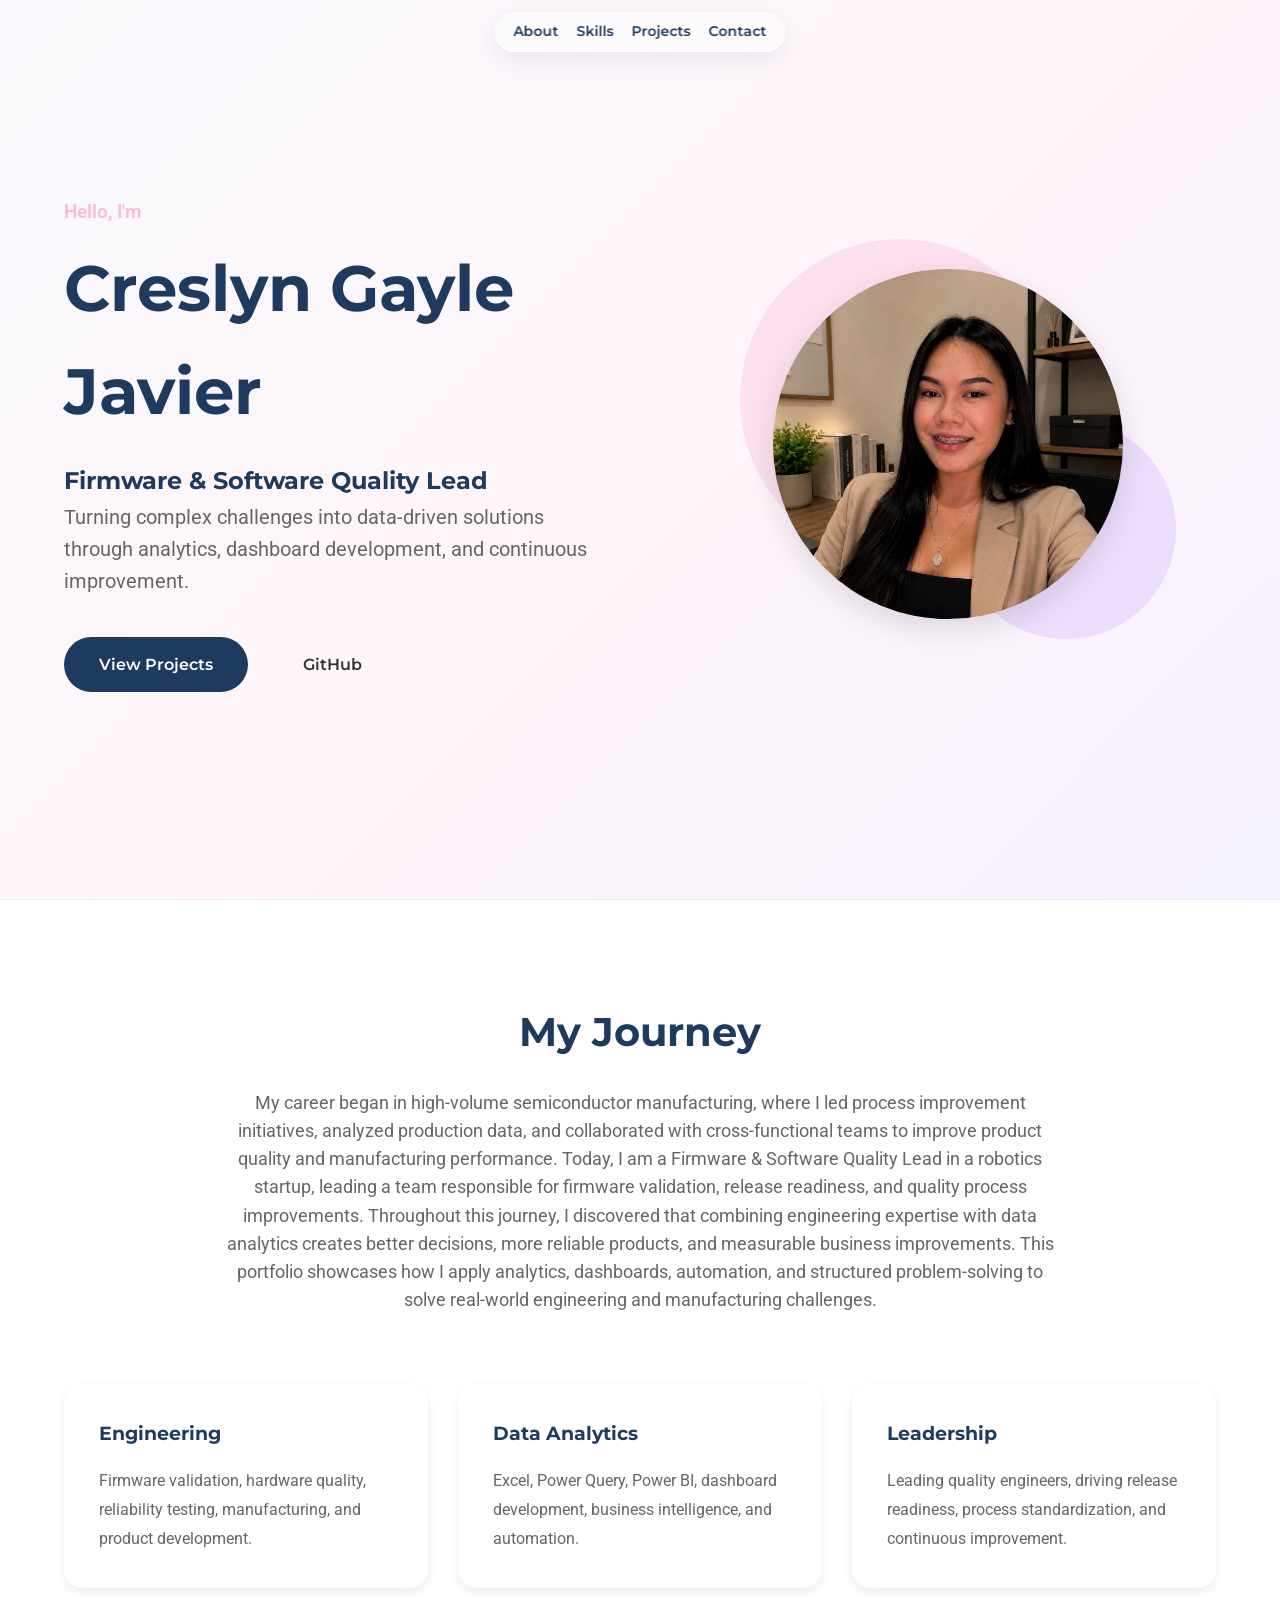
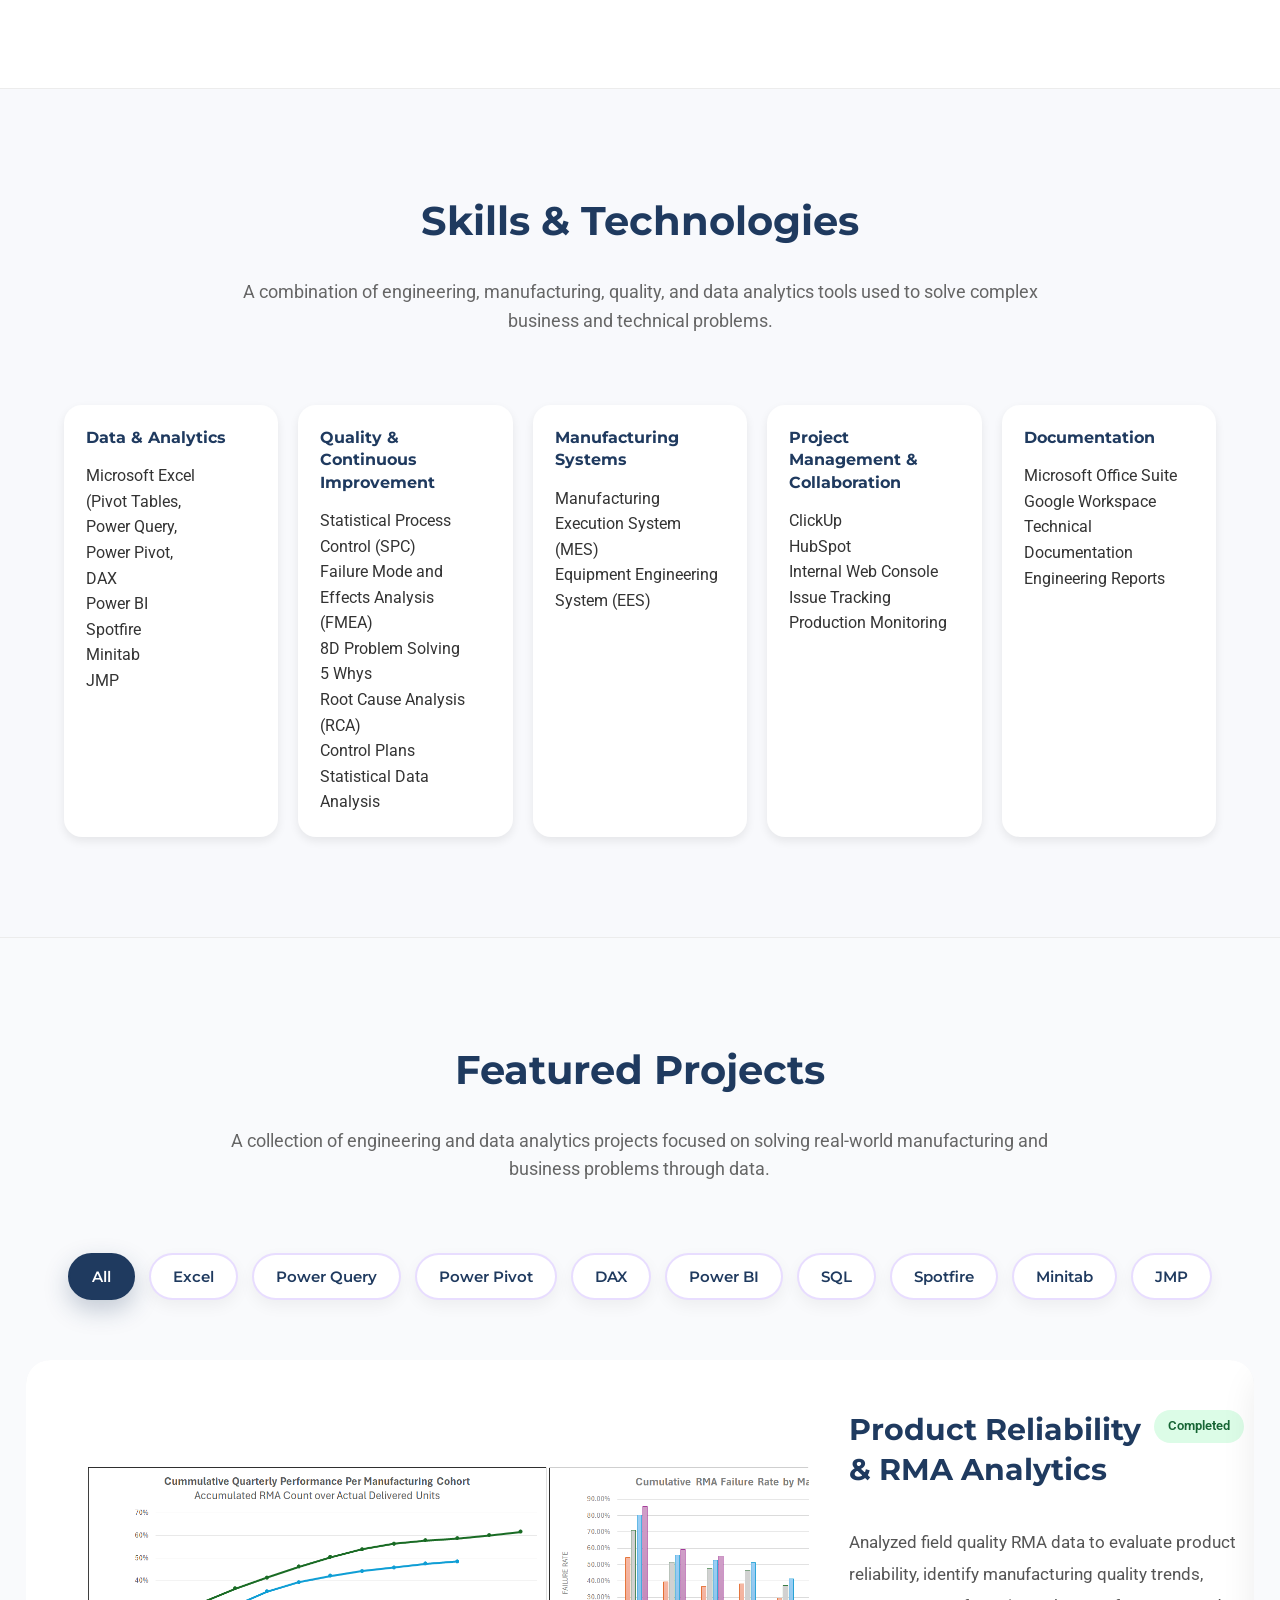
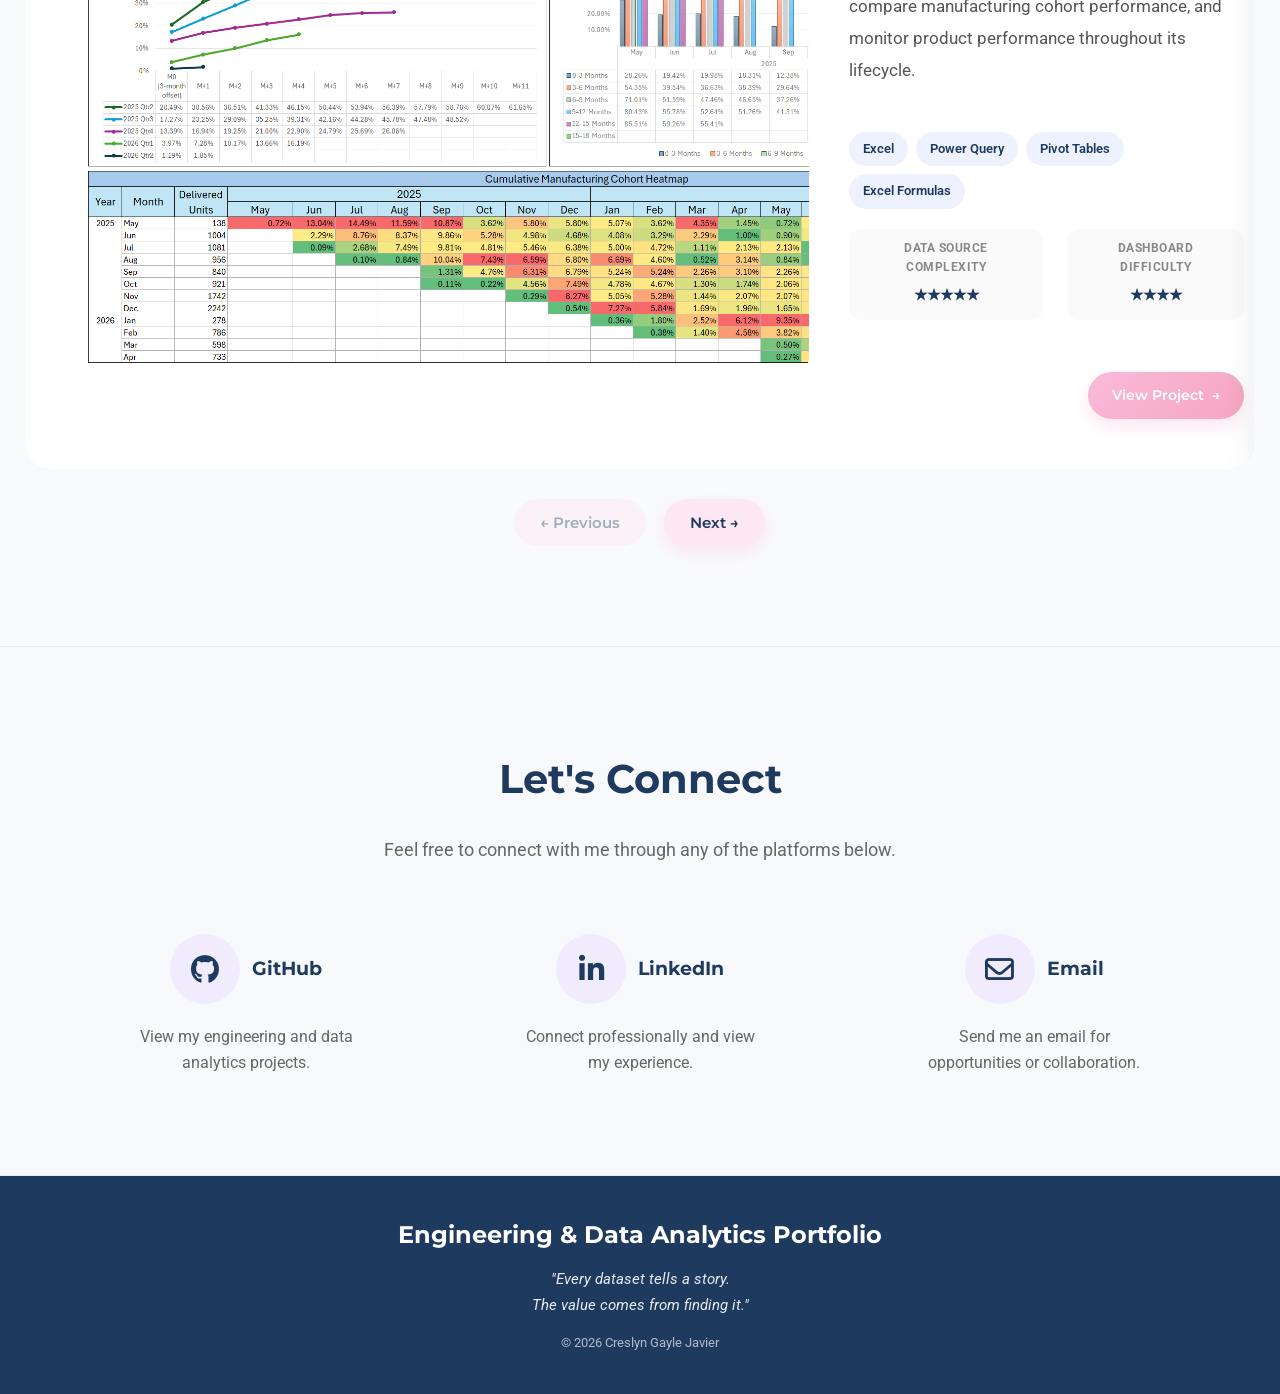
==== index.html @ 5224c404 "Update index.html" ====
<!DOCTYPE html>
<html lang="en">

<head>

    <meta charset="UTF-8">
    <meta name="viewport" content="width=device-width, initial-scale=1.0">

    <title>Creslyn Gayle | Engineering & Data Analytics Portfolio</title>

    <meta name="description"
        content="Engineering and Data Analytics Portfolio showcasing firmware engineering, manufacturing quality, data analytics, dashboards, and automation projects.">

    <meta name="author" content="Creslyn Gayle Javier">

    <meta name="robots" content="index, follow">

    <link rel="canonical"
        href="https://lovelyjavier.github.io/Engineering-and-Data-Analytics-Portfolio/">

    <link rel="icon" href="favicon.png">

    <!-- Open Graph (Facebook, LinkedIn, Discord) -->

    <meta property="og:title"
        content="Creslyn Gayle | Engineering & Data Analytics Portfolio">

    <meta property="og:description"
        content="Engineering and Data Analytics Portfolio showcasing dashboards, quality engineering, manufacturing analytics, and automation projects.">

    <meta property="og:type" content="website">

    <meta property="og:url"
        content="https://lovelyjavier.github.io/Engineering-and-Data-Analytics-Portfolio/">

    <meta property="og:image"
        content="https://lovelyjavier.github.io/Engineering-and-Data-Analytics-Portfolio/images/profile.jpg">

    <!-- Twitter -->

    <meta name="twitter:card" content="summary_large_image">

    <meta name="twitter:title"
        content="Creslyn Gayle | Engineering & Data Analytics Portfolio">

    <meta name="twitter:description"
        content="Engineering and Data Analytics Portfolio showcasing dashboards, quality engineering, manufacturing analytics, and automation projects.">

    <meta name="twitter:image"
        content="https://lovelyjavier.github.io/Engineering-and-Data-Analytics-Portfolio/images/profile.jpg">

    <!-- Structured Data -->

    <script type="application/ld+json">
    {
      "@context":"https://schema.org",
      "@type":"Person",
      "name":"Creslyn Gayle Javier",
      "jobTitle":"Firmware & Software Quality Lead",
      "url":"https://lovelyjavier.github.io/Engineering-and-Data-Analytics-Portfolio/",
      "image":"https://lovelyjavier.github.io/Engineering-and-Data-Analytics-Portfolio/images/profile.jpg",
      "sameAs":[
        "https://github.com/LovelyJavier",
        "linkedin.com/in/crslyngyljvr"
      ]
    }
    </script>

    <link rel="stylesheet"
        href="https://cdnjs.cloudflare.com/ajax/libs/font-awesome/6.7.2/css/all.min.css">

    <link rel="stylesheet" href="css/style.css">

</head>
<body>

    <header>

    <nav>

        <ul>

            <li><a href="#about">About</a></li>
            <li><a href="#skills">Skills</a></li>
            <li><a href="#projects">Projects</a></li>
            <li><a href="#contact">Contact</a></li>

        </ul>

    </nav>

</header>

    <!-- ================= HERO ================= -->

<section id="hero">

    <div class="container hero-container">

        <div class="hero-content">

            <p class="hero-greeting">Hello, I'm</p>

            <h1>Creslyn Gayle Javier</h1>

            <h2 class="hero-title">
                Firmware & Software Quality Lead
            </h2>

            <p class="hero-description">
                Turning complex challenges into data-driven solutions through
                analytics, dashboard development, and continuous improvement.
            </p>

            <div class="hero-buttons">

                <a href="#projects" class="btn btn-primary">
                    View Projects
                </a>

                <a href="https://github.com/LovelyJavier"
                   target="_blank"
                   class="btn btn-secondary">

                    GitHub

                </a>

            </div>

        </div>

        <div class="hero-image">

            <div class="circle one"></div>
            <div class="circle two"></div>

            <img
                src="images/profile/Profile Picture.jpg"
                alt="Creslyn Gayle">

        </div>

    </div>

</section>
<!-- ==========================================
             ABOUT
        ========================================== -->
        
        <section id="about">
        
            <div class="container">
        
                <h2 class="section-title">
                    My Journey
                </h2>
        
                <p class="section-description">
        
                    My career began in high-volume semiconductor manufacturing, where I led
                    process improvement initiatives, analyzed production data, and collaborated
                    with cross-functional teams to improve product quality and manufacturing
                    performance.
        
                    Today, I am a Firmware & Software Quality Lead in a robotics startup,
                    leading a team responsible for firmware validation, release readiness,
                    and quality process improvements. Throughout this journey, I discovered
                    that combining engineering expertise with data analytics creates better
                    decisions, more reliable products, and measurable business improvements.
        
                    This portfolio showcases how I apply analytics, dashboards, automation,
                    and structured problem-solving to solve real-world engineering and
                    manufacturing challenges.
        
                </p>
        
                <div class="about-grid">
        
                    <div class="about-card">
        
                        <h3>Engineering</h3>
        
                        <p>
        
                            Firmware validation, hardware quality,
                            reliability testing, manufacturing,
                            and product development.
        
                        </p>
        
                    </div>
        
                    <div class="about-card">
        
                        <h3>Data Analytics</h3>
        
                        <p>
        
                            Excel, Power Query, Power BI,
                            dashboard development,
                            business intelligence, and automation.
        
                        </p>
        
                    </div>
        
                    <div class="about-card">
        
                        <h3>Leadership</h3>
        
                        <p>
        
                            Leading quality engineers,
                            driving release readiness,
                            process standardization,
                            and continuous improvement.
        
                        </p>
        
                    </div>
        
                </div>
        
            </div>
        
        </section>

    <!-- ==========================================
         SKILLS
    ========================================== -->
    
    <section id="skills">
    
        <div class="container">
    
            <h2 class="section-title">
                Skills & Technologies
            </h2>
    
            <p class="section-description">
    
                A combination of engineering, manufacturing, quality, and data analytics tools used to solve complex business and technical problems.
    
            </p>
    
            <div class="skills-grid">
    
                <div class="skill-card">
    
                    <h3>Data & Analytics</h3>
    
                    <ul>
    
                        <li>Microsoft Excel</li>
                        <li>(Pivot Tables,</li>
                        <li>Power Query,</li>
                        <li>Power Pivot,</li>
                        <li>DAX</li>
                        <li>Power BI</li>
                        <li>Spotfire</li>
                        <li>Minitab</li>
                        <li>JMP</li>
    
                    </ul>
    
                </div>
    
                <div class="skill-card">
    
                    <h3>Quality & Continuous Improvement</h3>
    
                    <ul>
    
                        <li>Statistical Process Control (SPC)</li>
    
                        <li>Failure Mode and Effects Analysis (FMEA)</li>
    
                        <li>8D Problem Solving</li>
    
                        <li>5 Whys</li>
    
                        <li>Root Cause Analysis (RCA)</li>
    
                        <li>Control Plans</li>
    
                        <li>Statistical Data Analysis</li>
    
                    </ul>
    
                </div>
    
                <div class="skill-card">
    
                    <h3>Manufacturing Systems</h3>
    
                    <ul>
    
                        <li>Manufacturing Execution System (MES)</li>
    
                        <li>Equipment Engineering System (EES)</li>
    
                    </ul>
    
                </div>
    
                <div class="skill-card">
    
                    <h3>Project Management & Collaboration</h3>
    
                    <ul>
    
                        <li>ClickUp</li>
    
                        <li>HubSpot</li>
    
                        <li>Internal Web Console</li>
    
                        <li>Issue Tracking</li>
    
                        <li>Production Monitoring</li>
    
                    </ul>
    
                </div>
    
                <div class="skill-card">
    
                    <h3>Documentation</h3>
    
                    <ul>
    
                        <li>Microsoft Office Suite</li>
    
                        <li>Google Workspace</li>
    
                        <li>Technical Documentation</li>
    
                        <li>Engineering Reports</li>
    
                    </ul>
    
                </div>
    
            </div>
    
        </div>
    
    </section>

    <!-- ==========================================
         PROJECTS
    ========================================== -->
    
    <section id="projects">
    
        <div class="container">
    
            <h2 class="section-title">
                Featured Projects
            </h2>
    
            <p class="section-description">
    
                A collection of engineering and data analytics projects focused on solving
                real-world manufacturing and business problems through data.
    
            </p>
                 <!-- ==========================================
                             PROJECT FILTERS
                ========================================== -->
                
                <div class="project-filters">
                
                    <button class="filter-btn active" data-filter="all">
                        All
                    </button>
                
                    <button class="filter-btn" data-filter="excel">
                        Excel
                    </button>
                
                    <button class="filter-btn" data-filter="powerquery">
                        Power Query
                    </button>
                
                    <button class="filter-btn" data-filter="powerpivot">
                        Power Pivot
                    </button>

                    <button class="filter-btn" data-filter="dax">
                        DAX
                    </button>
                    
                    <button class="filter-btn" data-filter="powerbi">
                        Power BI
                    </button>
                
                    <button class="filter-btn" data-filter="sql">
                        SQL
                    </button>
                
                    <button class="filter-btn" data-filter="spotfire">
                        Spotfire
                    </button>
                
                    <button class="filter-btn" data-filter="minitab">
                        Minitab
                    </button>
                
                    <button class="filter-btn" data-filter="jmp">
                        JMP
                    </button>
                
                </div>
                
                <!-- ==========================================
                                 PROJECT CAROUSEL
                ========================================== -->
                
                <div class="projects-carousel">
                
                    <div class="projects-wrapper">
                
                        <div class="projects-track">
                
                            <!-- ==========================================
                                             PROJECT 1
                            ========================================== -->
                
                            <article class="project-card"
                                     data-tools="excel,powerquery,pivottables,excelformulas">
                
                                <!-- Dashboard Image -->
                
                                <div class="project-image">
                
                                    <img
                                        src="images/projects/Project 1.png"
                                        alt="Product Reliability and RMA Analytics Dashboard">
                
                                </div>
                
                                <!-- Project Information -->
                
                                <div class="project-content">
                
                                    <div class="project-header">
                
                                        <h3>
                                            Product Reliability &amp; RMA Analytics
                                        </h3>
                
                                        <span class="project-status completed">
                                            Completed
                                        </span>
                
                                    </div>
                
                                    <p class="project-description">
                
                                        Analyzed field quality RMA data to evaluate product reliability,
                                        identify manufacturing quality trends, compare manufacturing
                                        cohort performance, and monitor product performance throughout
                                        its lifecycle.
                
                                    </p>
                
                                    <div class="project-tools">
                
                                        <span>Excel</span>
                                        <span>Power Query</span>
                                        <span>Pivot Tables</span>
                                        <span>Excel Formulas</span>
                
                                    </div>
                
                                    <div class="project-details">
                
                                        <div>
                
                                            <strong>Data Source Complexity</strong>
                                            <p>★★★★★</p>
                
                                        </div>
                
                                        <div>
                
                                            <strong>Dashboard Difficulty</strong>
                                            <p>★★★★</p>
                
                                        </div>
                
                                    </div>
                
                                    <!-- View Project Button -->
                
                                    <div class="project-footer">
                
                                        <a href="https://github.com/LovelyJavier/Product-Reliability-and-RMA-Analytics"
                                           target="_blank"
                                           rel="noopener noreferrer"
                                           class="project-button">
                
                                            View Project
                
                                            <span>→</span>
                
                                        </a>
                
                                    </div>
                
                                </div>
                
                            </article>
                
                
                            <!-- ==========================================
                                             PROJECT 2
                            ========================================== -->
                
                            <article class="project-card"
                                     data-tools="powerbi,powerquery,dax,excel">
                
                                <!-- Dashboard Image -->
                
                                <div class="project-image">
                
                                    <img
                                        src="images/projects/Project 2.png"
                                        alt="Firmware Validation Analytics Dashboard">
                
                                </div>
                
                                <!-- Project Information -->
                
                                <div class="project-content">
                
                                    <div class="project-header">
                
                                        <h3>
                                            Firmware Validation Analytics
                                        </h3>
                
                                        <span class="project-status completed">
                                            Completed
                                        </span>
                
                                    </div>
                
                                    <p class="project-description">
                
                                        Developed an interactive Power BI dashboard to monitor firmware
                                        validation activities across Engineering Builds (EB) and
                                        Integration Builds (IB), providing visibility into testing
                                        progress, build stability, outstanding issues, validation
                                        coverage, and release readiness.
                
                                    </p>
                
                                    <div class="project-tools">
                
                                        <span>Power BI</span>
                                        <span>Power Query</span>
                                        <span>DAX</span>
                                        <span>Excel</span>
                
                                    </div>
                
                                    <div class="project-details">
                
                                        <div>
                
                                            <strong>Data Source Complexity</strong>
                                            <p>★★★★</p>
                
                                        </div>
                
                                        <div>
                
                                            <strong>Dashboard Difficulty</strong>
                                            <p>★★★</p>
                
                                        </div>
                
                                    </div>
                
                                    <!-- View Project Button -->
                
                                    <div class="project-footer">
                
                                        <a href="https://github.com/LovelyJavier/Firmware-Validation-Analytics"
                                           target="_blank"
                                           rel="noopener noreferrer"
                                           class="project-button">
                
                                            View Project
                
                                            <span>→</span>
                
                                        </a>
                
                                    </div>
                
                                </div>
                
                            </article>
                            
                            <!-- ==========================================
                                                PROJECT 3
                            ========================================== -->
                            
                            <article class="project-card"
                                     data-tools="excel,powerquery,powerbi,dax,minitab">
                            
                                <!-- Dashboard Image -->
                            
                                <div class="project-image">
                            
                                    <img
                                        src="images/projects/Project 3.png"
                                        alt="Acoustic Test Data Analytics Dashboard">
                            
                                </div>
                            
                                <!-- Project Information -->
                            
                                <div class="project-content">
                            
                                    <div class="project-header">
                            
                                        <h3>
                                            Acoustic Test Data Analytics
                                        </h3>
                            
                                        <span class="project-status completed">
                                            Completed
                                        </span>
                            
                                    </div>
                            
                                    <p class="project-description">
                            
                                        Analyzed acoustic test data to evaluate noise performance, compare
                                        operating modes, design types, and material variants, identify
                                        high-noise measurement positions, and statistically validate the
                                        best-performing configurations against the baseline.
                            
                                    </p>
                            
                                    <div class="project-tools">
                            
                                        <span>Excel</span>
                                        <span>Power Query</span>
                                        <span>Power BI</span>
                                        <span>DAX</span>
                                        <span>Minitab</span>
                            
                                    </div>
                            
                                    <div class="project-details">
                            
                                        <div>
                            
                                            <strong>Data Source Complexity</strong>
                                            <p>★★★★☆</p>
                            
                                        </div>
                            
                                        <div>
                            
                                            <strong>Dashboard Difficulty</strong>
                                            <p>★★★★★</p>
                            
                                        </div>
                            
                                    </div>
                            
                                    <!-- View Project Button -->
                            
                                    <div class="project-footer">
                            
                                        <a href="https://github.com/LovelyJavier/Acoustic-Test-Data-Analytics"
                                           target="_blank"
                                           rel="noopener noreferrer"
                                           class="project-button">
                            
                                            View Project
                            
                                            <span>→</span>
                            
                                        </a>
                            
                                    </div>
                            
                                </div>
                            
                            </article>
                
                        </div>
                
                    </div>

                   
                
                    <!-- ==========================================
                                 CAROUSEL NAVIGATION
                    ========================================== -->
                
                    <div class="carousel-nav">
                
                        <button
                            type="button"
                            class="carousel-btn"
                            id="previous-project">
                
                            ← Previous
                
                        </button>
                
                        <button
                            type="button"
                            class="carousel-btn"
                            id="next-project">
                
                            Next →
                
                        </button>
                
                    </div>
                
                </div>
    </section>

    <!-- ==========================================
         CONTACT
    ========================================== -->
    
    <section id="contact">
    
        <div class="container">
    
            <h2 class="section-title">
    
                Let's Connect
    
            </h2>
    
            <p class="section-description">
    
                Feel free to connect with me through any of the platforms below.
    
            </p>
    
            <div class="contact-grid">
    
                <!-- GitHub -->
    
                <a href="https://github.com/LovelyJavier"
                   target="_blank"
                   class="contact-card">
    
                    <h3>
    
                        <i class="fa-brands fa-github"></i>
    
                        GitHub
    
                    </h3>
    
                    <p>
    
                        View my engineering and data analytics projects.
    
                    </p>
    
                </a>
    
                <!-- LinkedIn -->
    
                <a href="http://linkedin.com/in/crslyngyljvr"
                   target="_blank"
                   class="contact-card">
    
                    <h3>
    
                        <i class="fa-brands fa-linkedin-in"></i>
    
                        LinkedIn
    
                    </h3>
    
                    <p>
    
                        Connect professionally and view my experience.
    
                    </p>
    
                </a>
    
                <!-- Email -->
    
                <a href="mailto:creslyngaylejavier@icloud.com"
                   class="contact-card">
    
                    <h3>
    
                        <i class="fa-regular fa-envelope"></i>
    
                        Email
    
                    </h3>
    
                    <p>
    
                        Send me an email for opportunities or collaboration.
    
                    </p>
    
                </a>
    
            </div>
    
        </div>
    
    </section>
    
    <!-- ==========================================
         FOOTER
    ========================================== -->
    
    <footer>
    
            <div class="footer-content">
    
                <h2>
    
                    Engineering & Data Analytics Portfolio
    
                </h2>
    
                <p class="footer-quote">
    
                    "Every dataset tells a story.<br>
                    The value comes from finding it."
    
                </p>
    
                <p class="copyright">
    
                    © 2026 Creslyn Gayle Javier
    
                </p>
    
            </div>
    
    </footer>

    <script src="js/script.js"></script>
    
    </body>
    
    </html>
---- css/style.css ----
/* ==========================================
   GOOGLE FONTS
========================================== */

@import url('https://fonts.googleapis.com/css2?family=Montserrat:wght@400;500;600;700&family=Roboto:wght@300;400;500&display=swap');


/* ==========================================
   CSS VARIABLES
========================================== */

:root{

    /* Colors */

    --primary:#1F3A5F;
    --secondary:#F8BBD9;
    --accent:#CDB4FF;
    --highlight:#FFB86B;

    --background:#F8F9FC;
    --surface:#FFFFFF;

    --text:#333333;
    --text-light:#666666;

    /* Shadows */

    --shadow-small:0 4px 10px rgba(0,0,0,.08);
    --shadow-medium:0 10px 30px rgba(0,0,0,.12);

    /* Radius */

    --radius:18px;

    /* Transition */

    --transition:.35s ease;

    /* Width */

    --container:1200px;

}


/* ==========================================
   RESET
========================================== */

*{

    margin:0;
    padding:0;
    box-sizing:border-box;

}

html{

    scroll-behavior:smooth;

}

body {
    font-family: 'Roboto', sans-serif;
    background: var(--background);
    color: var(--text);
    line-height: 1.6;
    
    /* ADD THESE THREE LINES */
    display: flex;
    flex-direction: column;
    min-height: 100vh; 
}

/* ADD THIS NEW CLASS */
main, .main-content {
    flex: 1;
}



/* ==========================================
   TYPOGRAPHY
========================================== */

h1,h2,h3,h4{

    font-family:'Montserrat',sans-serif;
    color:var(--primary);

}

p{

    color:var(--text-light);

}

a{

    text-decoration:none;
    color:inherit;

}

ul{

    list-style:none;

}

img{

    max-width:100%;
    display:block;

}


/* ==========================================
   GLOBAL CONTAINER
========================================== */

.container{

    width:min(90%, var(--container));
    margin:auto;

}


/* ==========================================
   SECTION
========================================== */

section{

    padding:100px 0;

}


/* ==========================================
   PLACEHOLDER ONLY
   (remove later)
========================================== */

section{

    border-bottom:1px solid #ececec;

}
/* ==========================================
   NAVIGATION
========================================== */

header{

    position:fixed;

    top:12px;

    left:50%;

    transform:translateX(-50%);

    z-index:1000;

    transition:var(--transition);

}

nav{

    display:flex;

    justify-content:space-between;

    align-items:center;

    gap:20px;

    padding:8px 18px;

    border-radius:999px;

    background:rgba(255,255,255,.55);

    backdrop-filter:blur(18px);

    -webkit-backdrop-filter:blur(18px);

    border:1px solid rgba(255,255,255,.35);

    box-shadow:0 8px 24px rgba(31,58,95,.08);

}

nav ul{

    display:flex;

    align-items:center;

    flex-wrap:nowrap;

    gap:18px;

    margin:0;

    padding:0;

    list-style:none;

}

nav a{

    display:block;

    font-family:'Montserrat',sans-serif;

    font-size:.85rem;

    font-weight:600;

    color:var(--primary);

    position:relative;

    white-space:nowrap;

    transition:var(--transition);

}

nav a:hover{

    color:var(--highlight);

}

nav a::after{

    content:"";

    position:absolute;

    left:0;

    bottom:-5px;

    width:0;

    height:2px;

    background:var(--secondary);

    transition:var(--transition);

}

nav a:hover::after{

    width:100%;

}

header.scrolled nav{

    background:rgba(255,255,255,.82);

    box-shadow:0 10px 25px rgba(31,58,95,.12);

}
/* ==========================================
   HERO
========================================== */

#hero {

    min-height: 100vh;
   
    padding-top:90px;
   
    display: flex;

    align-items: center;

    background: linear-gradient(
        135deg,
        #F8F9FC 0%,
        #FFF5FA 50%,
        #F6F2FF 100%
    );

    overflow: hidden;

}

.hero-container{

    display:flex;

    justify-content:space-between;

    align-items:center;

    gap:80px;

}

.hero-content{

    flex:1;

}

.hero-greeting{

    color:var(--secondary);

    font-weight:600;

    font-size:1.2rem;

    margin-bottom:10px;

}

.hero-content h1{

    font-size:4rem;

    margin-bottom:20px;

}

.hero-description{

    font-size:1.25rem;

    max-width:550px;

    margin-bottom:40px;

}

.hero-buttons{

    display:flex;

    gap:20px;

}

.btn{

    padding:15px 35px;

    border-radius:50px;

    font-family:'Montserrat',sans-serif;

    font-weight:600;

    transition:var(--transition);

}

.btn-primary{

    background:var(--primary);

    color:white;

}

.btn-primary:hover {

    background: var(--highlight);

    transform: translateY(-4px);

    box-shadow: var(--shadow-medium);

}

.btn-secondary:hover {

    background: var(--primary);

    color: white;

    transform: translateY(-4px);

}

.btn-secondary:hover{

    background:var(--primary);

    color:white;

}

.hero-image{

    flex:1;

    display:flex;

    justify-content:center;

    position:relative;

}

.hero-image img{

    width:350px;

    height:350px;

    object-fit:cover;

    border-radius:50%;

    box-shadow:var(--shadow-medium);

    position:relative;

    z-index:2;

}

.circle{

    position:absolute;

    border-radius:50%;

    z-index:1;

}

.one{

    width:320px;

    height:320px;

    background:rgba(248,187,217,.35);

    top:-30px;

    left:60px;

}

.two{

    width:220px;

    height:220px;

    background:rgba(205,180,255,.35);

    bottom:-20px;

    right:40px;

}
/* ==========================================
   ABOUT
========================================== */

.section-title{

    text-align:center;

    font-size:2.5rem;

    margin-bottom:25px;

}

.section-description{

    max-width:850px;

    margin:0 auto 70px;

    text-align:center;

    font-size:1.1rem;

}

.strength-grid{

    display:grid;

    grid-template-columns:repeat(3,1fr);

    gap:30px;

}

.strength-card{

    background:var(--surface);

    padding:35px;

    border-radius:var(--radius);

    box-shadow:var(--shadow-small);

    transition:var(--transition);

}

.strength-card:hover{

    transform:translateY(-8px);

    box-shadow:var(--shadow-medium);

}

.strength-card h3{

    margin-bottom:15px;

}
/* ==========================================
   HERO ANIMATIONS
========================================== */

.hero-content {

    animation: fadeUp 1s ease forwards;

}

.hero-image {

    animation: fadeIn 1.2s ease forwards;

}

@keyframes fadeUp {

    from {

        opacity: 0;

        transform: translateY(40px);

    }

    to {

        opacity: 1;

        transform: translateY(0);

    }

}

@keyframes fadeIn {

    from {

        opacity: 0;

    }

    to {

        opacity: 1;

    }

}
/* ==========================================
   SKILLS
========================================== */

.skills-grid {

    display: grid;

    grid-template-columns: repeat(5, 1fr);

    gap: 20px;

    margin-top: 60px;

}

.skill-card {

    background: var(--surface);

    border-radius: var(--radius);

    padding: 22px;

    box-shadow: var(--shadow-small);

    transition: var(--transition);

    text-align: left;

}

.skill-card:hover {

    transform: translateY(-8px);

    box-shadow: var(--shadow-medium);

}

.skill-card img {

    width: 65px;

    height: 65px;

    margin: 0 auto 20px;

}

.skill-card h3 {

    font-size: 1rem;

    margin-bottom: 14px;

    line-height: 1.4;

}

.skill-card p {

    font-size: .85rem;

    line-height: 1.7;

    text-align: left;

}
/* ==========================================
   ABOUT
========================================== */

#about {

    background: #ffffff;

}

.about-grid {

    display: grid;

    grid-template-columns: repeat(3, 1fr);

    gap: 30px;

    margin-top: 60px;

}

.about-card {

    background: var(--surface);

    padding: 35px;

    border-radius: var(--radius);

    box-shadow: var(--shadow-small);

    transition: var(--transition);

}

.about-card:hover {

    transform: translateY(-8px);

    box-shadow: var(--shadow-medium);

}

.about-card h3 {

    margin-bottom: 18px;

    color: var(--primary);

}

.about-card p {

    line-height: 1.8;

}
/* ==========================================
   PROJECTS
========================================== */

#projects{

    background:#f9fafc;

}

/* Wider only for Projects */

#projects .container{

    width:min(96%,1600px);

}


/* ==========================================
   PROJECT CAROUSEL
========================================== */

.projects-carousel{

    width:100%;

    margin-top:60px;

}

.projects-wrapper{

    width:100%;

    overflow:hidden;

    border-radius:24px;

}

.projects-track{

    display:flex;

    transition:transform .5s ease;

}


/* ==========================================
   PROJECT CARD
========================================== */

.project-card{

    flex:0 0 100%;

    min-width:100%;

    display:grid;

    grid-template-columns:65% 35%;

    gap:40px;

    background:#fff;

    border-radius:24px;

    padding:50px;

    min-height:600px;

    box-shadow:0 15px 35px rgba(0,0,0,.08);

    align-items:center;

    box-sizing:border-box;

    transition:.35s ease;

}

.project-card:hover{

    transform:translateY(-8px);

    box-shadow:0 25px 60px rgba(236,72,153,.15);

}


/* ==========================================
   PROJECT CONTENT
========================================== */

.project-content{

    display:flex;

    flex-direction:column;

    height:100%;

}

.project-content h3{

    font-size:2.5rem;

    line-height:1.15;

    margin-bottom:20px;

}

.project-content p{

    color:#555;

    font-size:1.05rem;

    line-height:1.9;

}


/* ==========================================
   PROJECT IMAGE
========================================== */

.project-image{

    position:relative;

    overflow:hidden;

    border-radius:18px;

}

.project-image img{

    width:100%;

    height:520px;

    object-fit:cover;

    object-position:top;

    display:block;

}


/* ==========================================
   PROJECT TOOLS
========================================== */

.project-tools{

    display:flex;

    flex-wrap:wrap;

    gap:10px;

    margin:25px 0;

}

.project-tools span{

    background:#FCE7F3;

    color:var(--primary);

    padding:10px 18px;

    border-radius:999px;

    font-size:.92rem;

    font-weight:600;

}


/* ==========================================
   PROJECT DETAILS
========================================== */

.project-details{

    display:grid;

    grid-template-columns:repeat(2,1fr);

    gap:20px;

    margin-bottom:30px;

}

.project-details div{

    background:#fafafa;

    padding:18px;

    border-radius:16px;

    text-align:center;

}

.project-details strong{

    display:block;

    margin-bottom:8px;

    color:var(--primary);

}

.project-details p{

    font-size:1.2rem;

}


/* ==========================================
   PROJECT BUTTON
========================================== */

.project-button{

    display:inline-flex;

    align-items:center;

    gap:10px;

    margin-left:auto;

    background:var(--primary);

    color:#fff;

    padding:16px 32px;

    border-radius:999px;

    font-family:'Montserrat',sans-serif;

    font-size:1rem;

    text-decoration:none;

    transition:.3s ease;

}

.project-button:hover{

    transform:translateY(-3px);

    opacity:.9;

}


/* ==========================================
   PROJECT FOOTER
========================================== */

.project-footer{

    margin-top:auto;

    display:flex;

    justify-content:flex-end;

    align-items:center;

}


/* ==========================================
   CAROUSEL NAVIGATION
========================================== */

.carousel-nav{

    display:flex;

    justify-content:center;

    align-items:center;

    gap:18px;

    margin-top:30px;

}

.carousel-btn{

    border:none;

    background:#FCE7F3;

    color:var(--primary);

    padding:14px 26px;

    border-radius:999px;

    font-family:'Montserrat',sans-serif;

    font-size:.95rem;

    font-weight:600;

    cursor:pointer;

    transition:.3s;

    box-shadow:0 6px 16px rgba(248,187,217,.35);

}

.carousel-btn:hover{

    background:var(--accent);

    color:#fff;

    transform:translateY(-2px);

}

.carousel-btn:disabled{

    opacity:.4;

    cursor:not-allowed;

    transform:none;

    box-shadow:none;

}


/* ==========================================
   MOBILE
========================================== */

@media(max-width:900px){

    #projects .container{

        width:92%;

    }

    .project-card{

        grid-template-columns:1fr;

        padding:25px;

        min-height:auto;

    }

    .project-image img{

        height:280px;

    }

    .project-content h3{

        font-size:2rem;

    }

    .project-footer{

        justify-content:flex-start;

    }

    .project-button{

        margin-left:0;

        margin-top:25px;

    }

}
/* ==========================================
   MOBILE
========================================== */

@media(max-width:900px){

    .project-card{

        grid-template-columns:1fr;

        padding:25px;

    }

    .project-image img{

        height:250px;

    }

    .project-button{

        margin-left:0;

        margin-top:30px;

    }

    .project-footer{

        justify-content:flex-start;

    }

}
/* ==========================================
   CONTENT
========================================== */

.project-content{

    display:flex;

    flex-direction:column;

    height:100%;

}

.project-header{

    display:flex;

    justify-content:space-between;

    align-items:flex-start;

    margin-bottom:18px;

}

.project-header h3{

    font-size:1.9rem;

    line-height:1.3;

    color:var(--primary);

    max-width:75%;

}

.project-status{

    padding:6px 14px;

    border-radius:999px;

    font-size:.8rem;

    font-weight:600;

}

.completed{

    background:#dcfce7;

    color:#166534;

}

/* ==========================================
   DESCRIPTION
========================================== */

.project-description{

    font-size:.95rem;

    line-height:1.75;

    margin-bottom:20px;

}

/* ==========================================
   TOOLS
========================================== */

.project-tools{

    display:flex;

    flex-wrap:wrap;

    gap:8px;

    margin-bottom:20px;

}

.project-tools span{

    background:#eef2ff;

    color:var(--primary);

    padding:7px 14px;

    border-radius:999px;

    font-size:.8rem;

    font-weight:600;

}

/* ==========================================
   DETAILS
========================================== */

.project-details{

    display:flex;

    gap:24px;

    margin-bottom:20px;

}

.project-details div{

    background:#fafafa;

    padding:10px 16px;

    border-radius:12px;

}

.project-details strong{

    display:block;

    font-size:.75rem;

    color:#888;

    margin-bottom:4px;

    text-transform:uppercase;

    letter-spacing:.5px;

}

.project-details p{

    font-size:.95rem;

    font-weight:600;

    color:var(--primary);

}

/* ==========================================
   VIEW PROJECT BUTTON
========================================== */

.project-button{

    margin-top:auto;

    display:inline-flex;

    justify-content:center;

    align-items:center;

    gap:8px;

    width:fit-content;

    padding:12px 24px;

    border-radius:999px;

    background:linear-gradient(135deg,#F8BBD9,#F6A5C0);

    color:#ffffff;

    font-family:'Montserrat',sans-serif;

    font-size:.9rem;

    font-weight:600;

    text-decoration:none;

    box-shadow:0 8px 18px rgba(248,187,217,.35);

    transition:all .3s ease;

}

.project-button:hover{

    transform:translateY(-3px);

    box-shadow:0 12px 24px rgba(248,187,217,.45);

    background:linear-gradient(135deg,#F6A5C0,#EC4899);

}

.project-button span{

    transition:transform .3s ease;

}

.project-button:hover span{

    transform:translateX(4px);

}

/* ==========================================
   MOBILE
========================================== */

@media(max-width:900px){

    .project-card{

        flex:0 0 100%;

        grid-template-columns:1fr;

    }

    .project-image img{

    width:100%;

    height:180px;

    object-fit:cover;

}

    .project-header{

        flex-direction:column;

        gap:12px;

    }

    .project-header h3{

        max-width:100%;

        font-size:1.6rem;

    }

    .project-details{

        flex-direction:column;

        gap:12px;

    }

    .project-button{

    width:100%;

    padding:10px 18px;

    font-size:.8rem;

}

}
/* ==========================================
   CONTACT
========================================== */

#contact{

    width:100%;

}


.contact-grid{

    display:grid;

    grid-template-columns:repeat(3,1fr);

    gap:30px;

    margin-top:60px;

}

.contact-card i{

    width:70px;

    height:70px;

    display:flex;

    align-items:center;

    justify-content:center;

    border-radius:50%;

    font-size:1.8rem;

    background:rgba(205,180,255,.20);

    color:var(--primary);

    transition:var(--transition);

}

.contact-card:hover i{

    color:var(--highlight);

    transform:scale(1.15);

}
.contact-card p{

    text-align:center;

    max-width:240px;

    margin:auto;

}

.contact-card h3{

    display:flex;

    justify-content:center;

    align-items:center;

    gap:12px;

    color:var(--primary);

    margin-bottom:20px;

}
/* ==========================================
   FOOTER (FIXED)
========================================== */
footer {
    display: block !important;
    clear: both !important;
    width: 100vw !important;
    position: relative !important;
    left: 50% !important;
    transform: translateX(-50%) !important;
    background-color: #1F3A5F !important; /* Forces your primary dark blue hex color */
    color: #ffffff !important;
    padding: 40px 0 !important;
    margin: 0 !important;
}

.footer-content {
    text-align: center !important;
    width: 100% !important;
    max-width: 1200px !important;
    margin: 0 auto !important;
    padding: 0 20px !important;
}

.footer-content h2 {
    color: #ffffff !important;
    font-size: 1.5rem !important;
    margin-bottom: 12px !important;
}

.footer-quote {
    color: rgba(255, 255, 255, 0.90) !important;
    font-size: 0.95rem !important;
    font-style: italic !important;
    line-height: 1.7 !important;
    margin-bottom: 15px !important;
}

.copyright {
    color: rgba(255, 255, 255, 0.65) !important;
    font-size: 0.8rem !important;
}  

/* ==========================================
   PROJECT FILTERS
========================================== */

.project-filters{

    display:flex;

    justify-content:center;

    align-items:center;

    flex-wrap:wrap;

    gap:14px;

    margin:45px 0 60px;

}

.filter-btn{

    background:var(--surface);

    color:var(--primary);

    border:2px solid rgba(205,180,255,.45);

    border-radius:999px;

    padding:12px 22px;

    font-family:'Montserrat',sans-serif;

    font-size:.95rem;

    font-weight:600;

    cursor:pointer;

    transition:var(--transition);

    box-shadow:0 6px 16px rgba(0,0,0,.05);

}

.filter-btn:hover{

    transform:translateY(-3px);

    border-color:var(--secondary);

    background:rgba(248,187,217,.18);

    box-shadow:0 10px 24px rgba(205,180,255,.30);

}

.filter-btn.active{

    background:var(--primary);

    color:white;

    border-color:var(--primary);

    box-shadow:0 10px 25px rgba(31,58,95,.25);

}
/* ==========================================
   RESPONSIVE DESIGN
========================================== */

/* ==========================================
   Tablets & Small Laptops
========================================== */

@media (max-width:1200px){

    /* Hero */

    .hero-container{

        flex-direction:column;
        text-align:center;
        gap:50px;

    }

    .hero-content{

        order:2;

    }

    .hero-image{

        order:1;

    }

    .hero-description{

        margin:0 auto 35px;
        max-width:650px;

    }

    .hero-buttons{

        justify-content:center;

    }

    /* Projects */

    .project-card{

        grid-template-columns:1fr;
        gap:30px;

    }

    .project-image{

        order:-1;

    }

    .project-details{

        gap:40px;

    }

}


/* ==========================================
   Phones
========================================== */

@media (max-width:600px){

    /* ================= Navigation ================= */

    nav{

        padding:8px 16px;

    }

    nav ul{

        display:flex;
        flex-wrap:nowrap;
        justify-content:center;
        align-items:center;
        gap:12px;

    }

    nav a{

        font-size:.85rem;

    }

    /* ================= Sections ================= */

    section{

        padding:70px 0;

    }

    /* ================= Hero ================= */

    .hero-content h1{

        font-size:2.5rem;

    }

    .hero-description{

        font-size:1rem;

    }

    .hero-buttons{

        flex-direction:column;
        align-items:center;

    }

    .hero-image img{

        width:240px;
        height:240px;

    }

    .one{

        width:220px;
        height:220px;

    }

    .two{

        width:160px;
        height:160px;

    }

    /* ================= About ================= */

    .about-grid{

        grid-template-columns:1fr;

    }

    /* ================= Skills ================= */

    .skills-grid{

        grid-template-columns:1fr;

    }

    /* ================= Projects ================= */

    .project-card{

        grid-template-columns:1fr;
        padding:20px;
        gap:24px;

    }

    .project-image img{

        width:100%;
        height:auto;
        max-height:260px;
        object-fit:contain;

    }

    .project-header{

        flex-direction:column;
        align-items:flex-start;
        gap:12px;

    }

    .project-header h3{

        max-width:100%;
        font-size:1.5rem;

    }

    .project-description{

        font-size:.9rem;

    }

    .project-tools{

        gap:8px;

    }

    .project-tools span{

        font-size:.75rem;
        padding:6px 12px;

    }

    .project-details{

        display:flex;
        flex-wrap:wrap;
        gap:12px;

    }

    .project-details div{

        flex:1;
        min-width:120px;

    }

    .project-footer{

        display:flex;
        flex-direction:column;
        gap:14px;
        align-items:stretch;

    }

    .project-button{

        width:100%;
        justify-content:center;
        margin:0;

    }

    .carousel-nav{

        width:100%;
        display:flex;
        gap:10px;

    }

    .carousel-btn{

        flex:1;
        padding:12px;
        font-size:.85rem;

    }

/* ==========================
   CONTACT SECTION
========================== */

#contact{

    width:100%;
    padding:80px 0;

}

.contact-grid{

  grid-template-columns:1fr;

}



/* ==========================
   FOOTER
========================== */

footer{

    width:100%;
    background:var(--primary);
    color:white;

    padding:35px 0 20px;

    margin:0;

}

.footer-content{

    width:100%;

}


/* Remove any leftover bottom gap */

body{

    min-height:100vh;
    display:flex;
    flex-direction:column;

}


footer{

    margin-top:auto;

      }
}
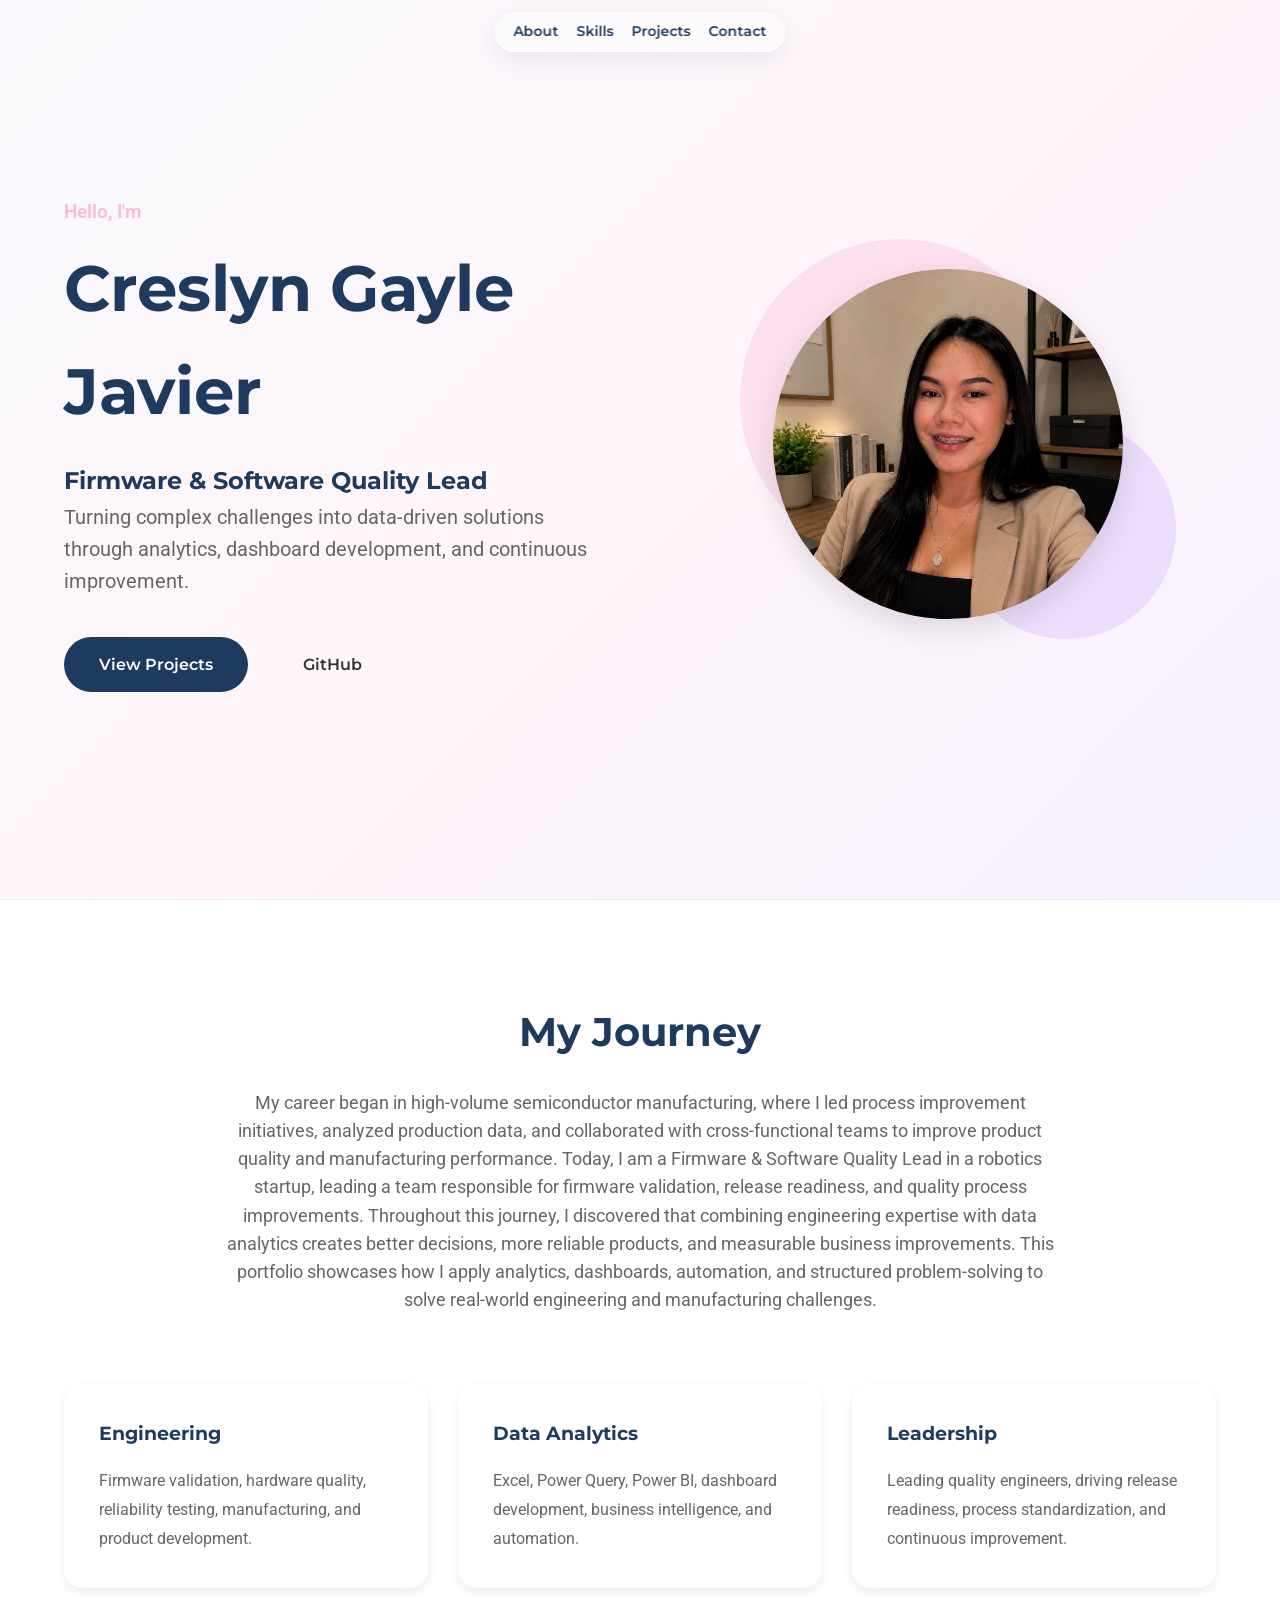
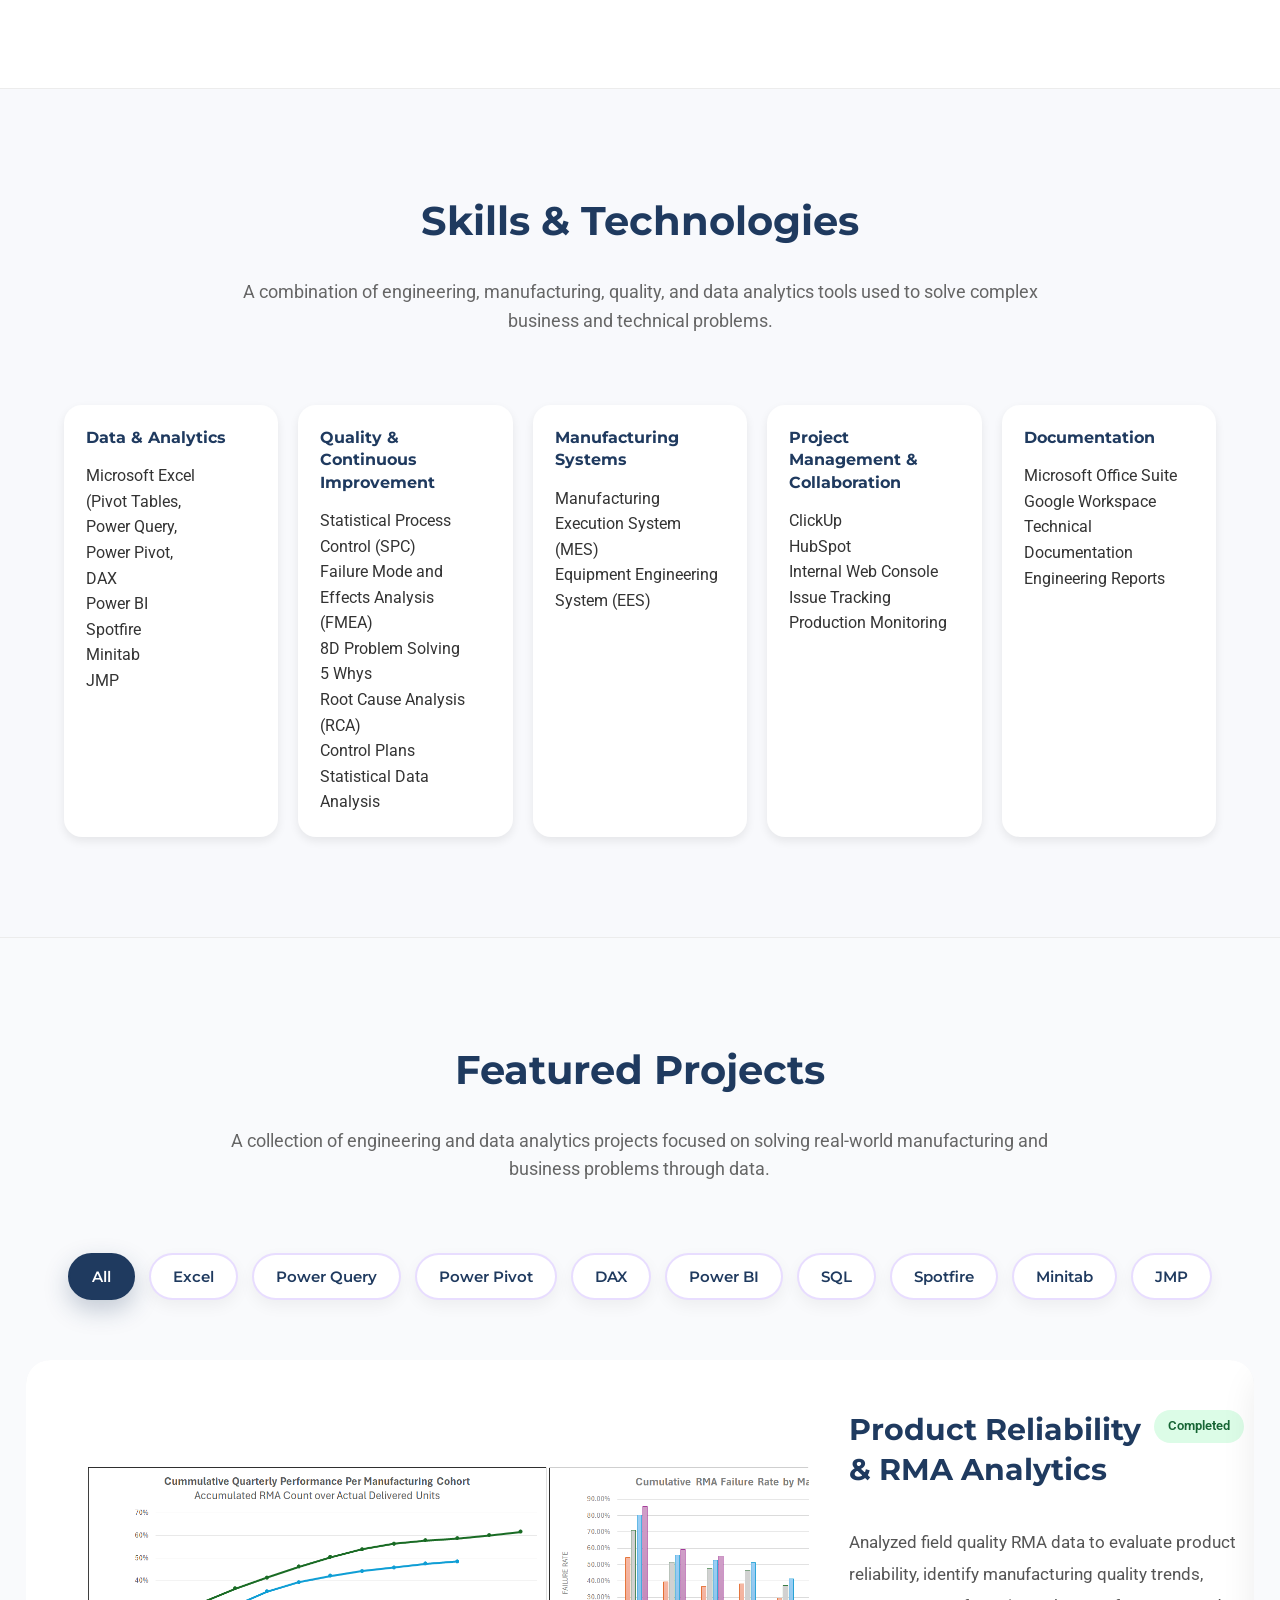
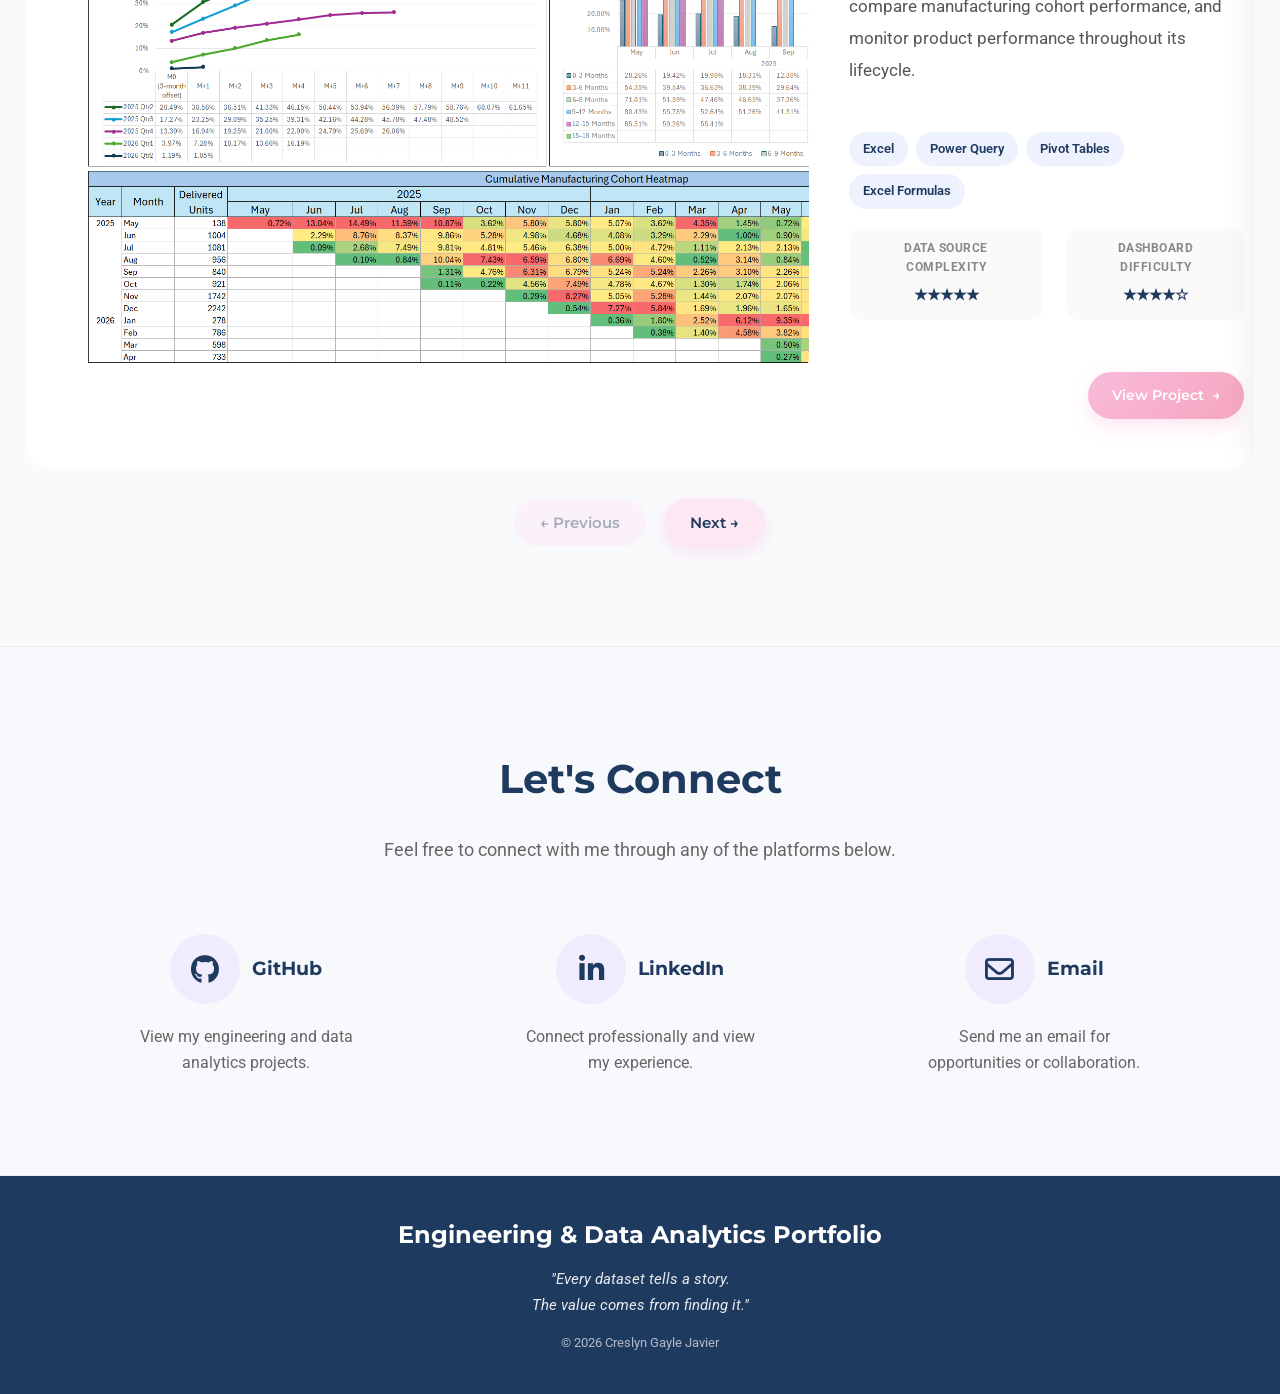
==== commit e45ba156: "Update index.html" ====
--- a/index.html
+++ b/index.html
@@ -487,7 +487,7 @@
                                         <div>
                 
                                             <strong>Dashboard Difficulty</strong>
-                                            <p>★★★★</p>
+                                            <p>★★★★☆</p>
                 
                                         </div>
                 
@@ -572,14 +572,14 @@
                                         <div>
                 
                                             <strong>Data Source Complexity</strong>
-                                            <p>★★★★</p>
+                                            <p>★★★☆☆</p>
                 
                                         </div>
                 
                                         <div>
                 
                                             <strong>Dashboard Difficulty</strong>
-                                            <p>★★★</p>
+                                            <p>★★☆☆☆</p>
                 
                                         </div>
                 
@@ -670,7 +670,7 @@
                                         <div>
                             
                                             <strong>Dashboard Difficulty</strong>
-                                            <p>★★★★★</p>
+                                            <p>★★★☆☆</p>
                             
                                         </div>
                             
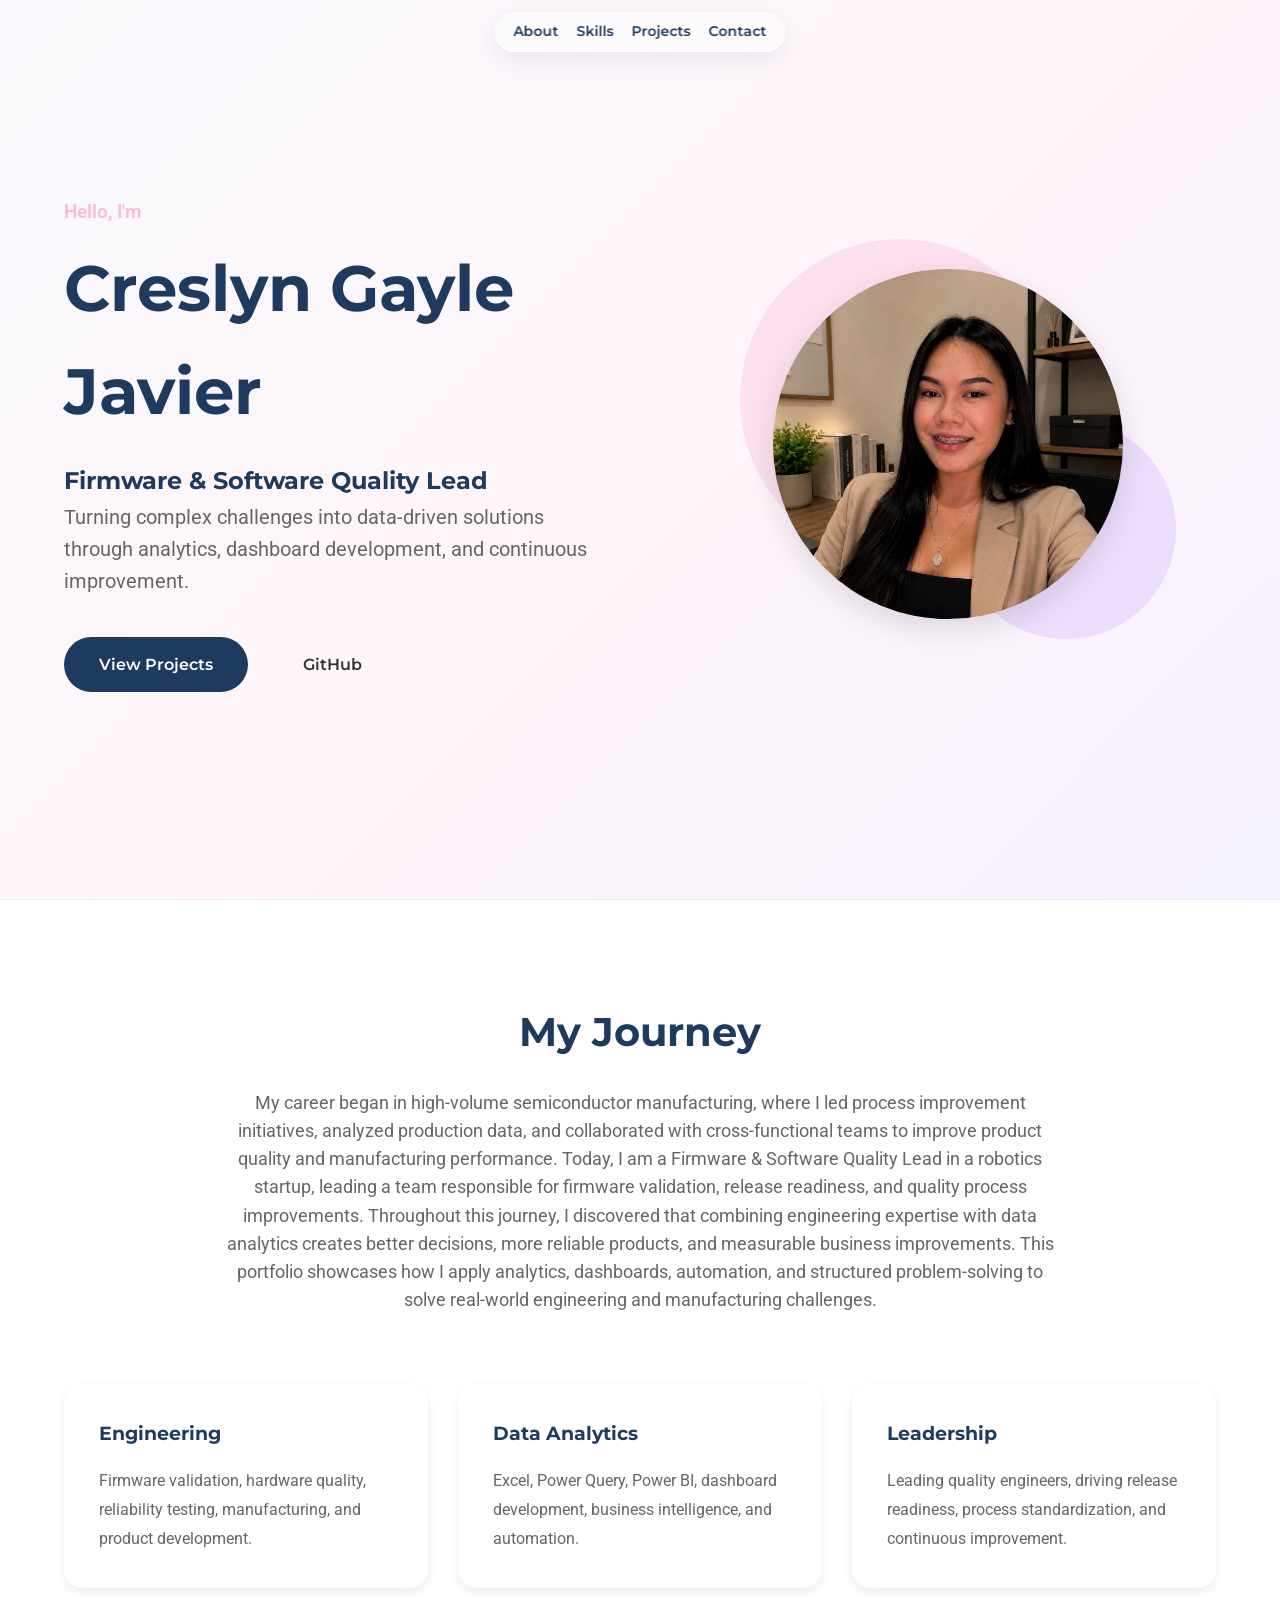
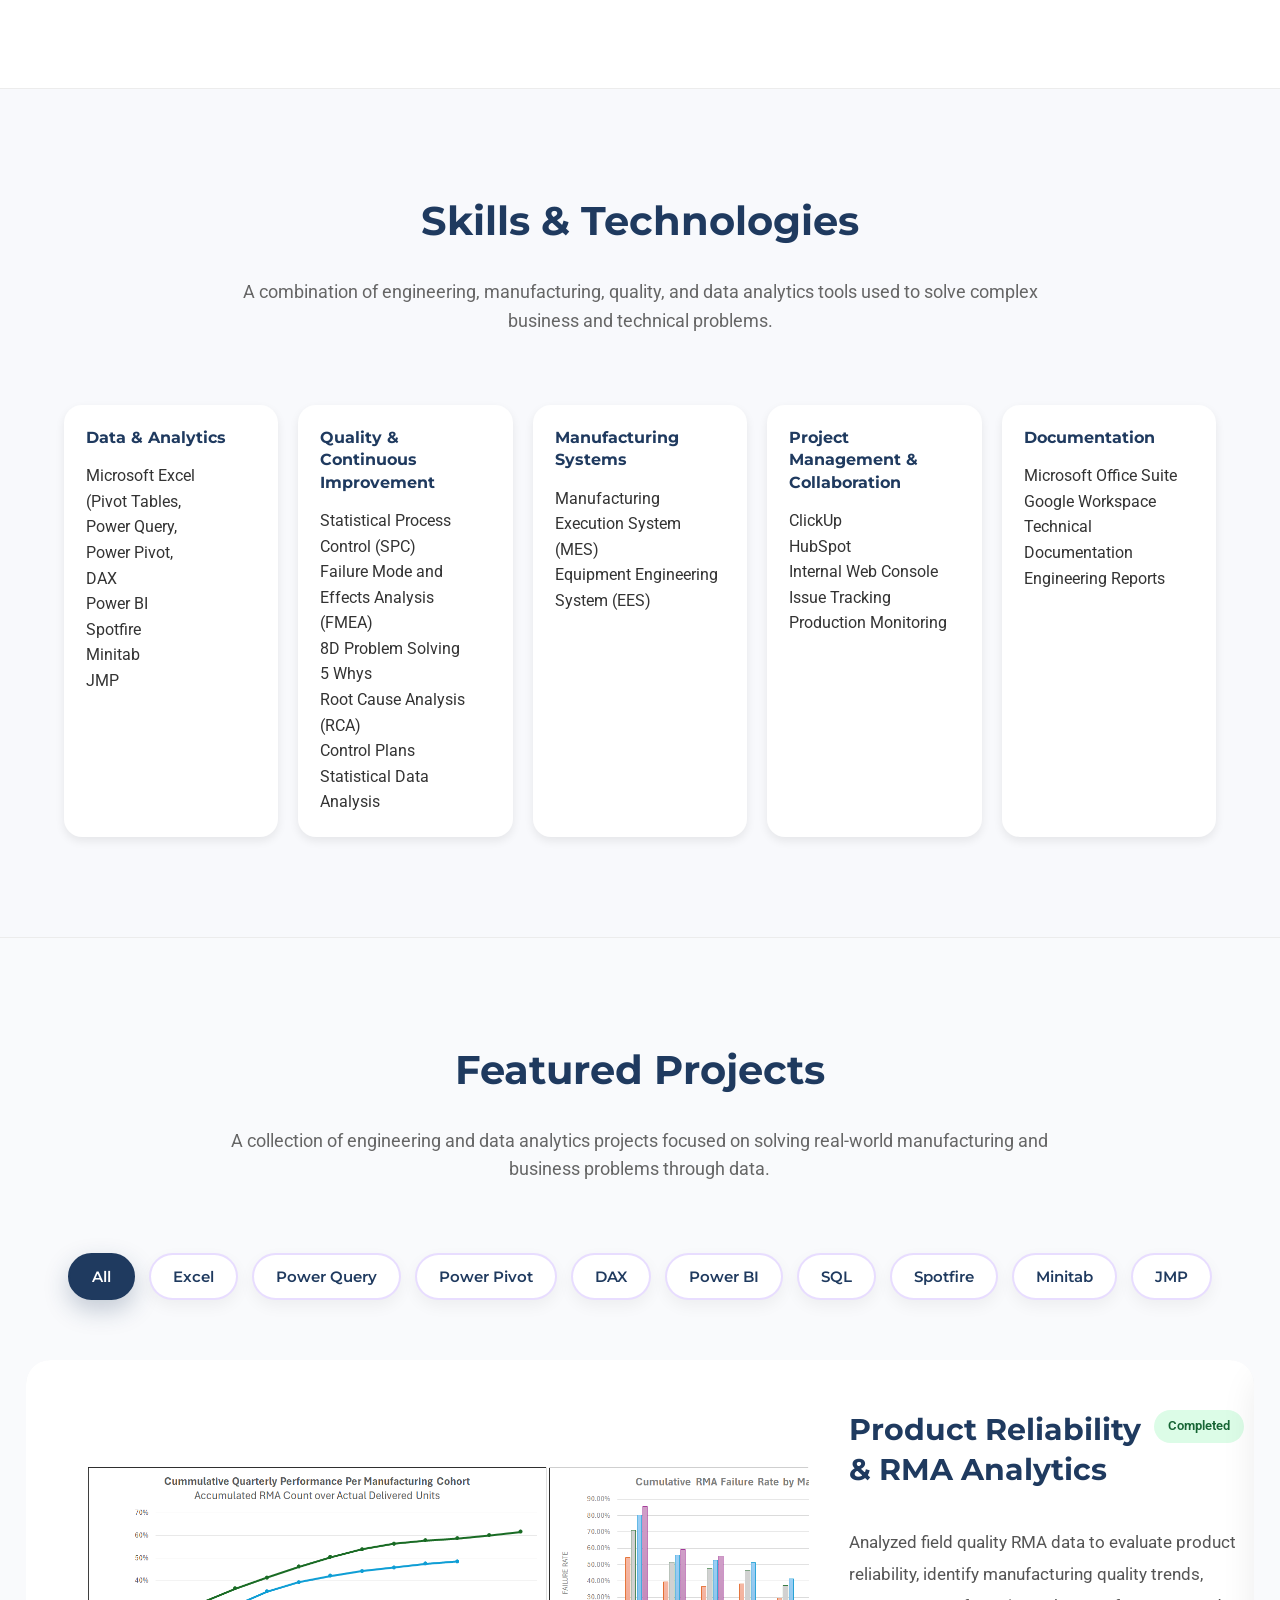
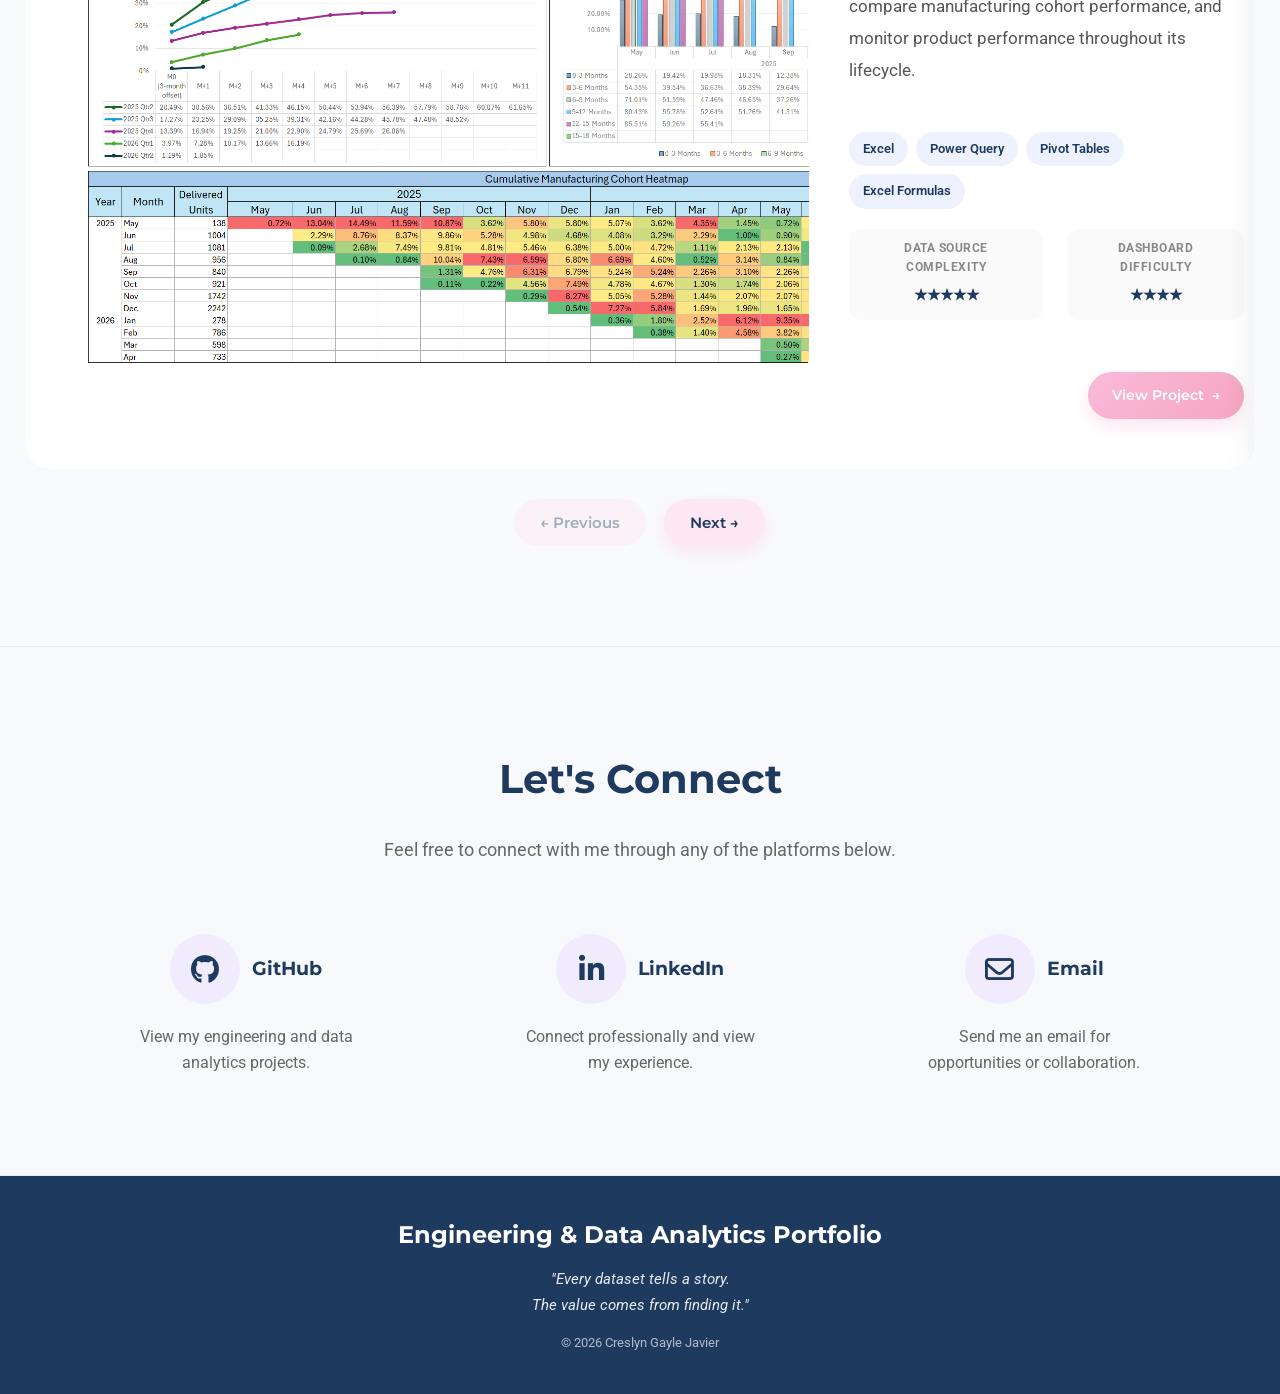
==== commit fb136312: "Update index.html" ====
--- a/index.html
+++ b/index.html
@@ -487,7 +487,7 @@
                                         <div>
                 
                                             <strong>Dashboard Difficulty</strong>
-                                            <p>★★★★☆</p>
+                                            <p>★★★★</p>
                 
                                         </div>
                 
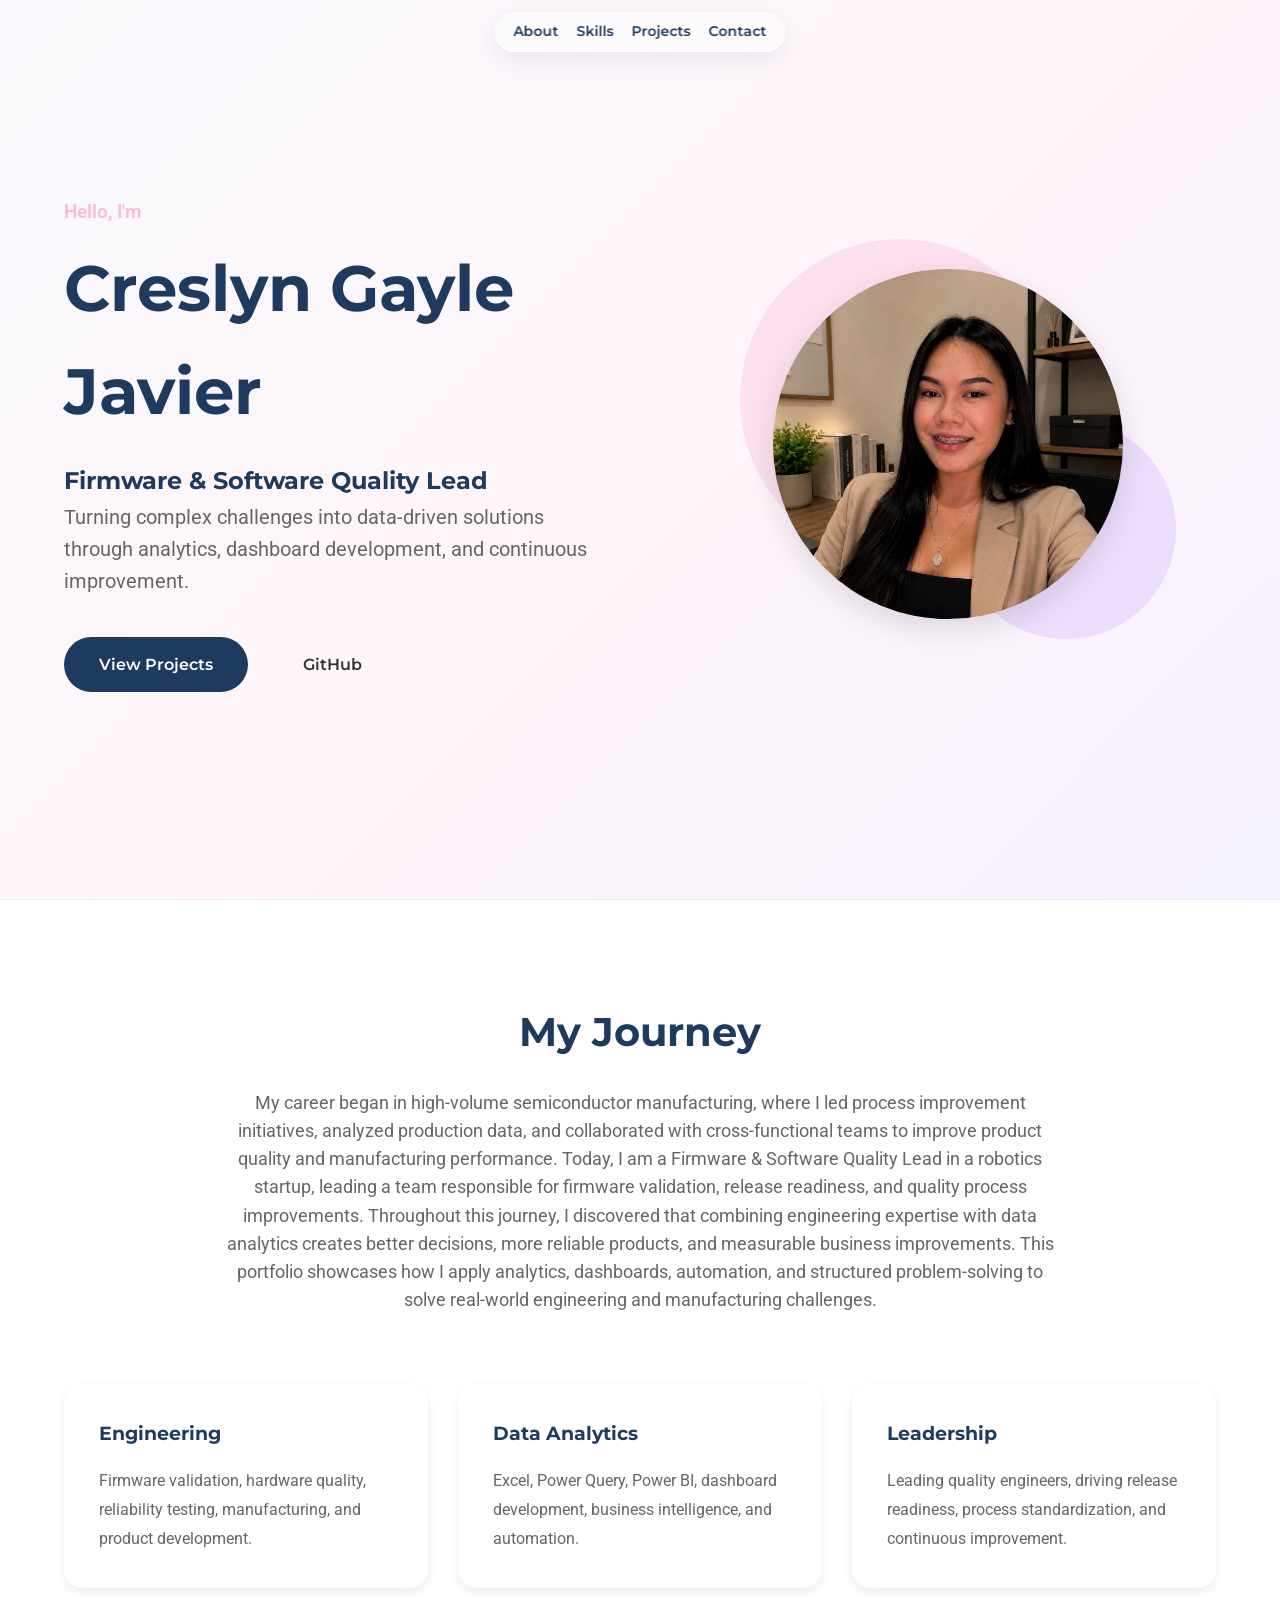
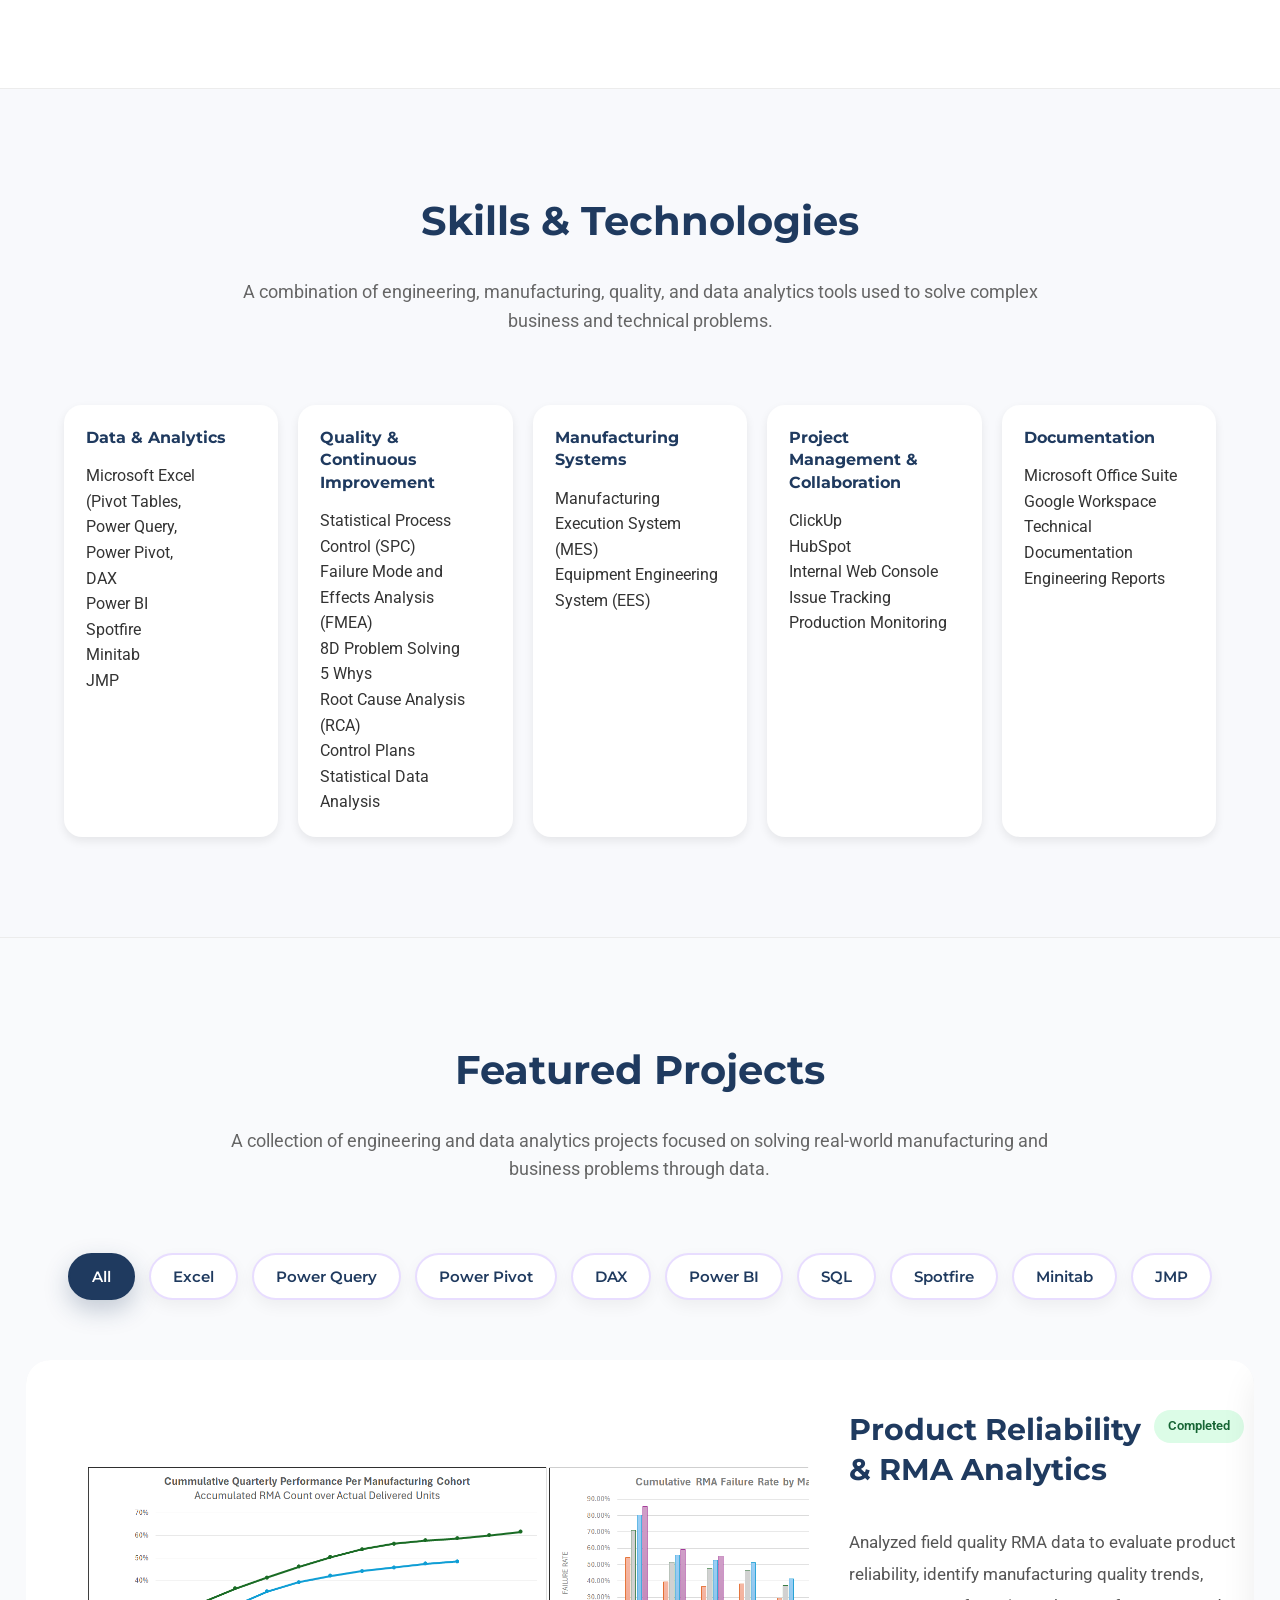
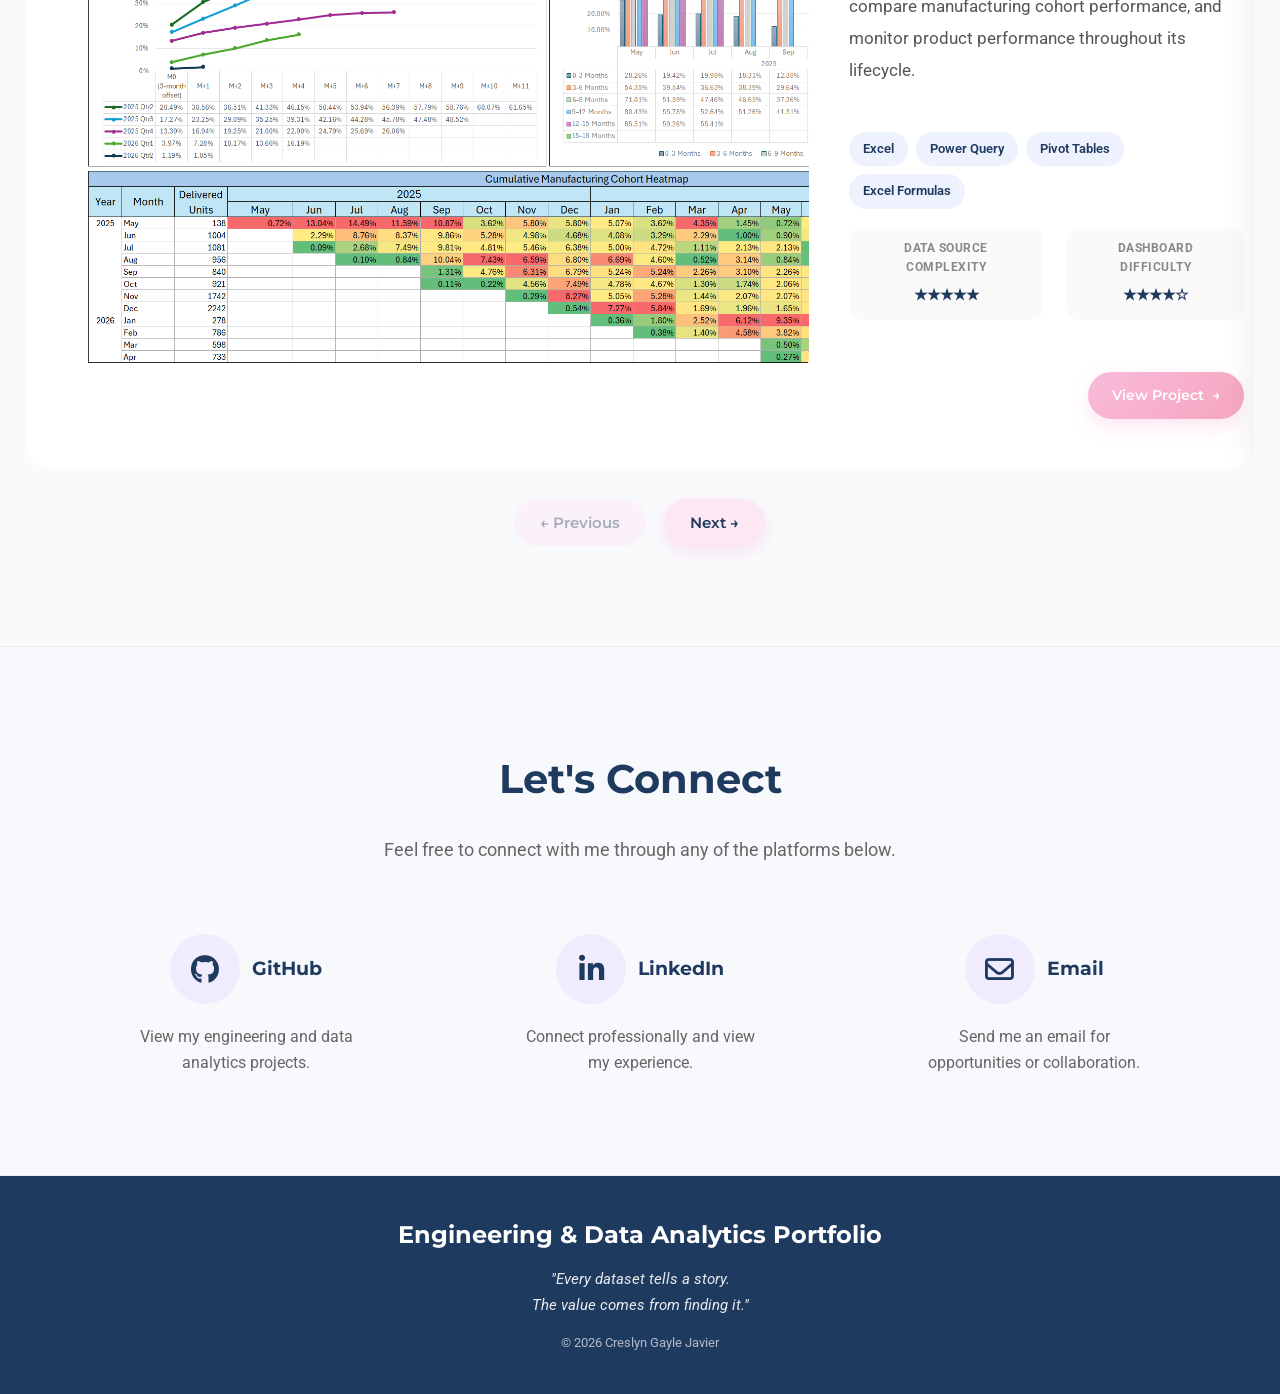
==== commit 032c3dd7: "Update index.html" ====
--- a/index.html
+++ b/index.html
@@ -487,7 +487,7 @@
                                         <div>
                 
                                             <strong>Dashboard Difficulty</strong>
-                                            <p>★★★★</p>
+                                            <p>★★★★☆</p>
                 
                                         </div>
                 
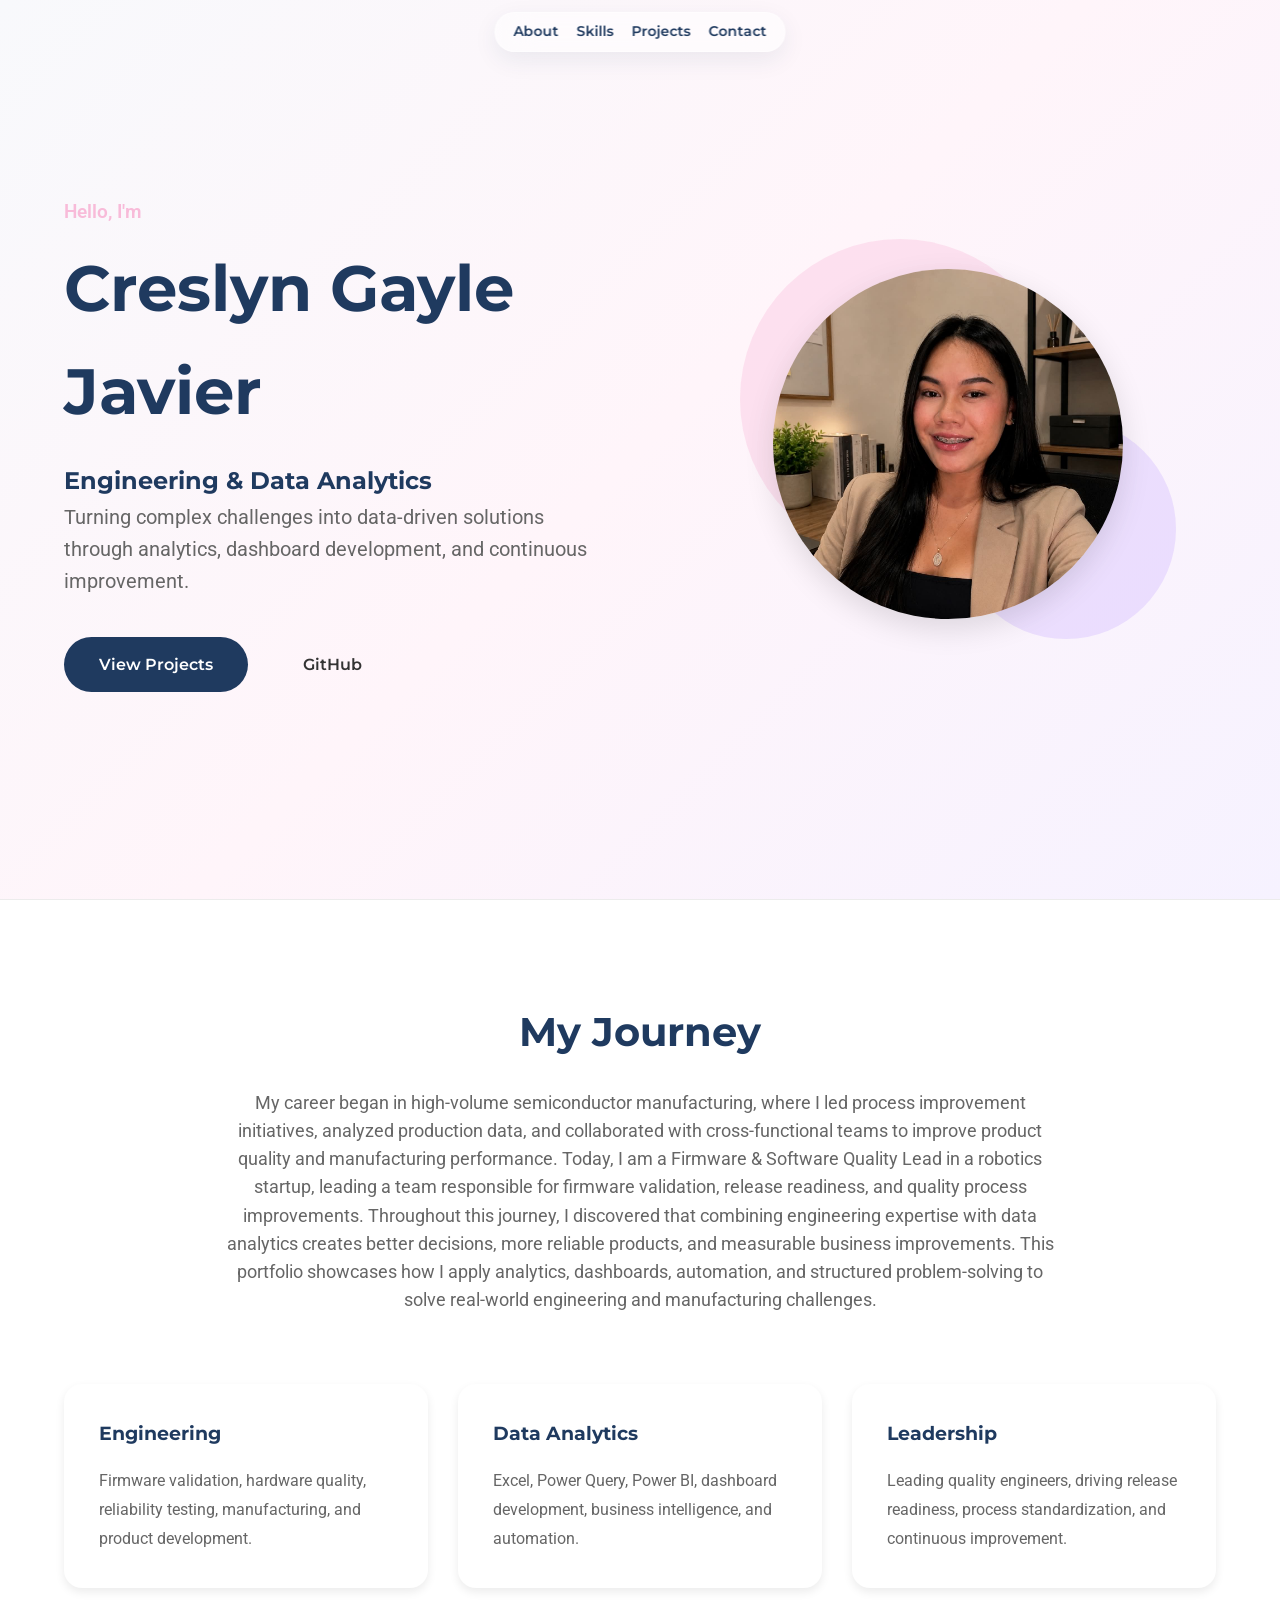
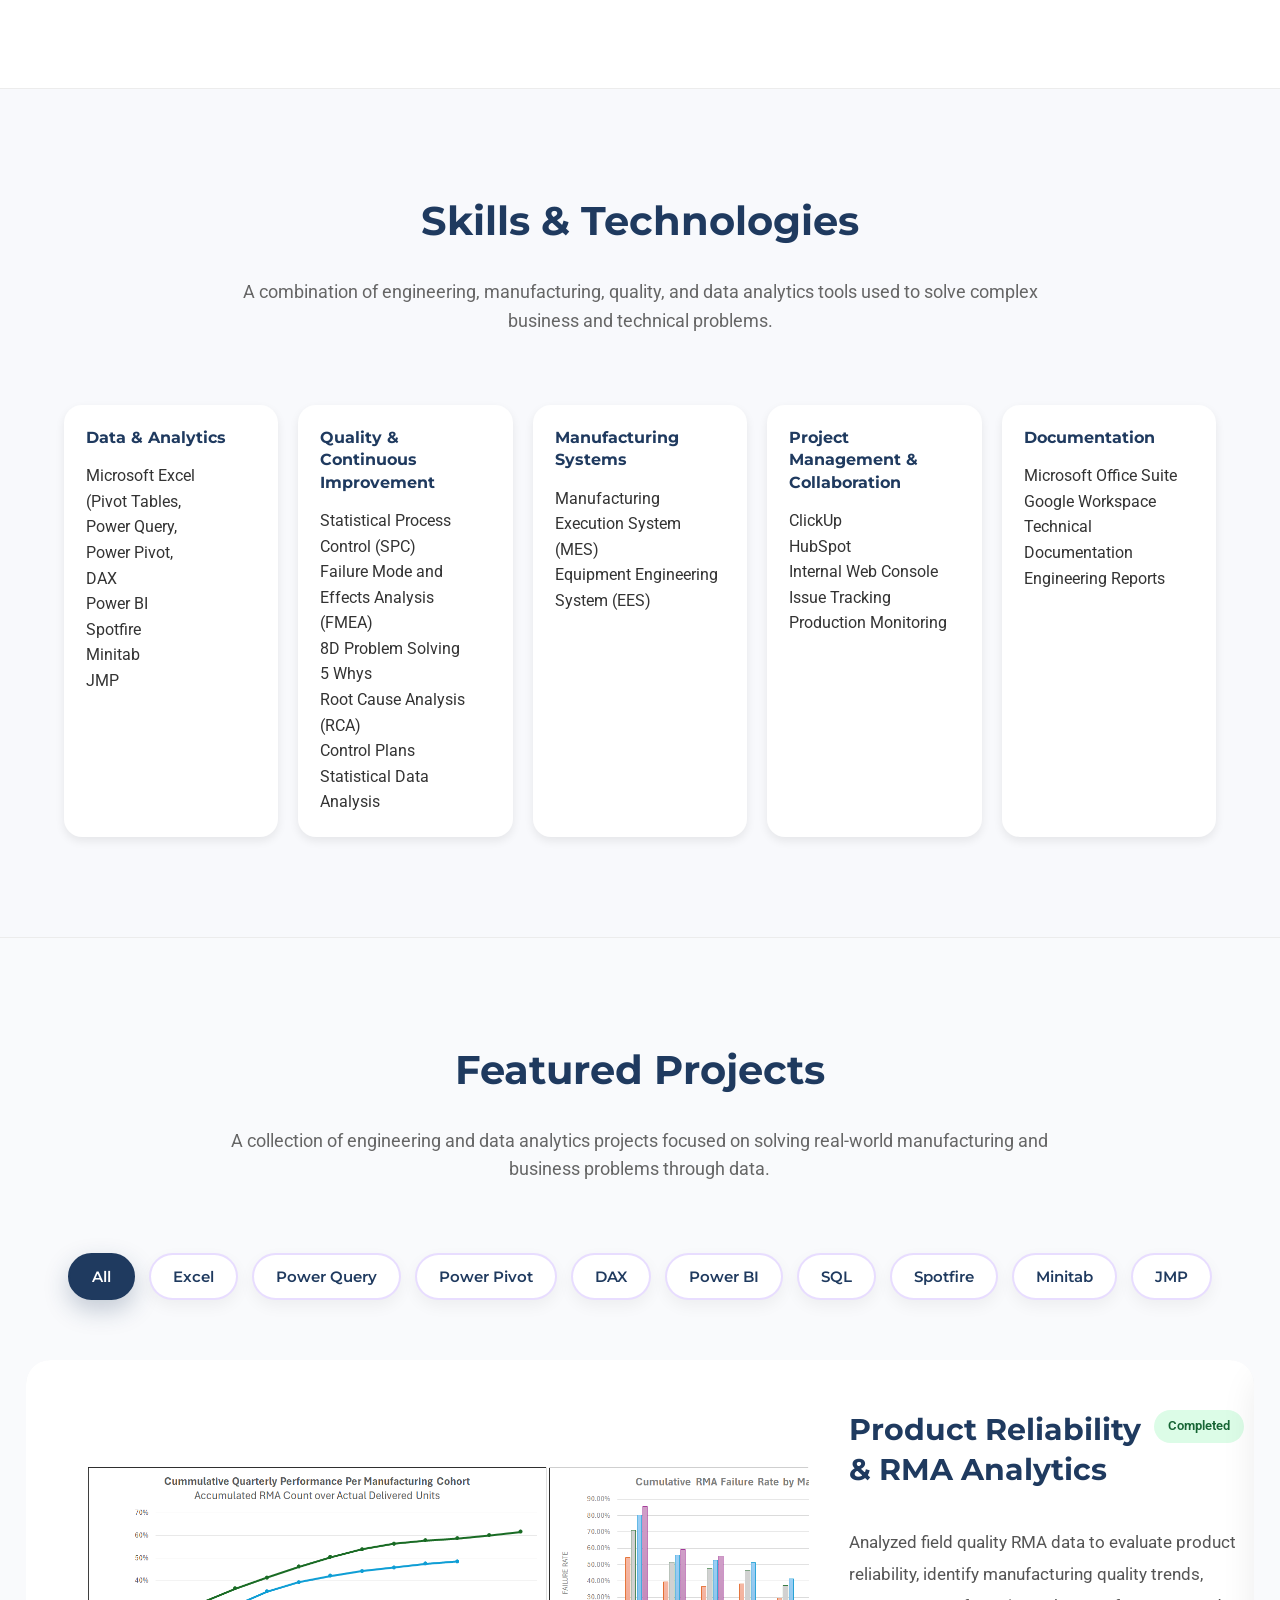
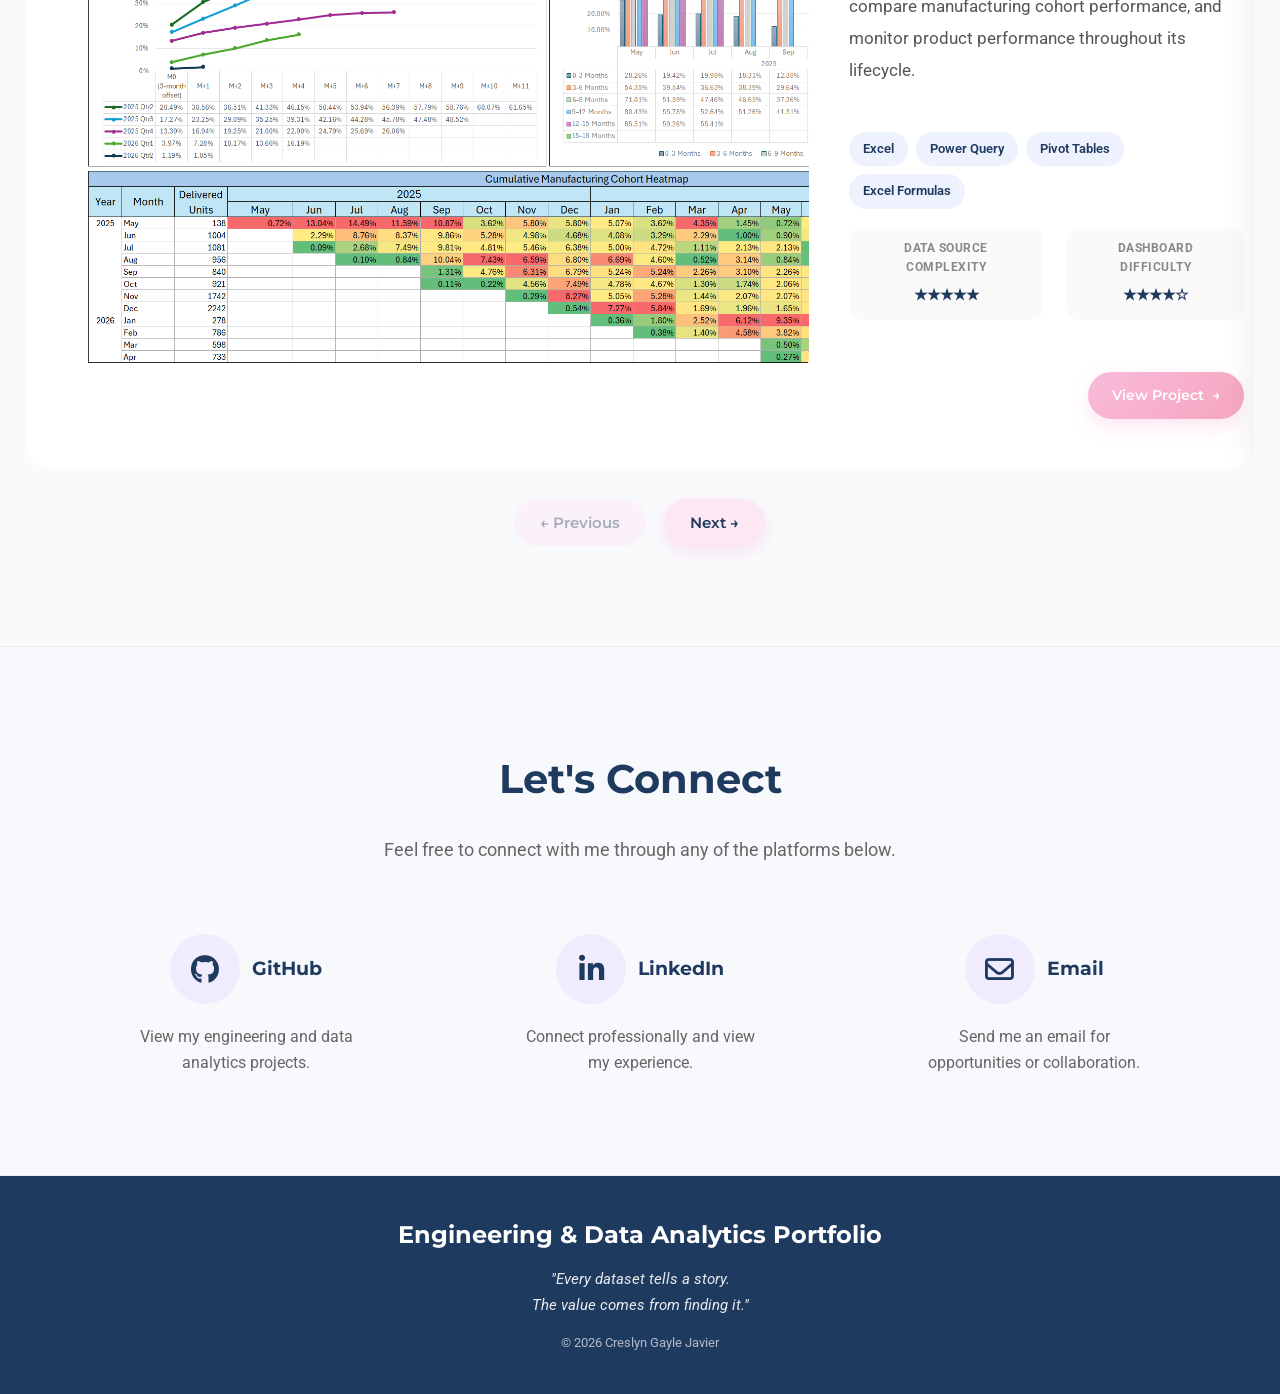
==== commit a7fdf1c4: "Update index.html" ====
--- a/index.html
+++ b/index.html
@@ -104,7 +104,7 @@
             <h1>Creslyn Gayle Javier</h1>
 
             <h2 class="hero-title">
-                Firmware & Software Quality Lead
+                Engineering & Data Analytics
             </h2>
 
             <p class="hero-description">
@@ -607,7 +607,7 @@
                             </article>
                             
                             <!-- ==========================================
-                                                PROJECT 3
+                                                PROJECT 3,
                             ========================================== -->
                             
                             <article class="project-card"
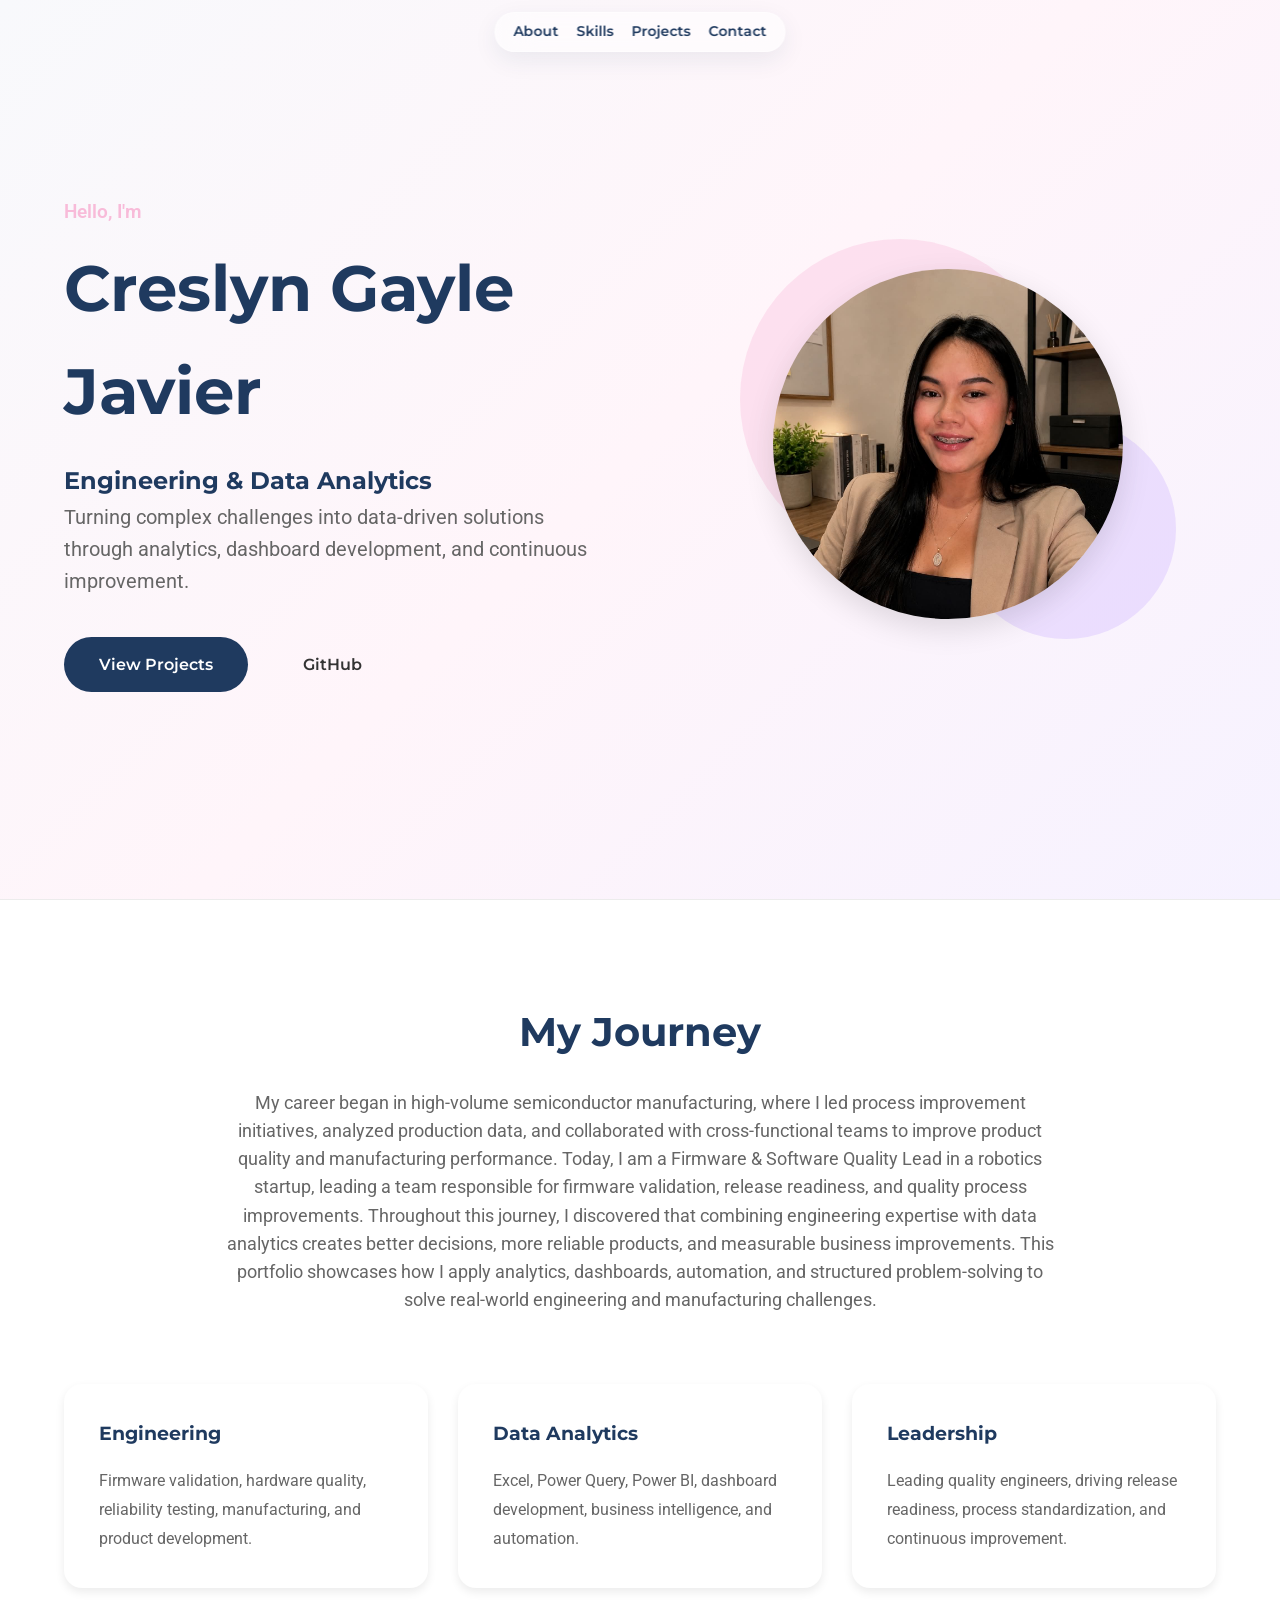
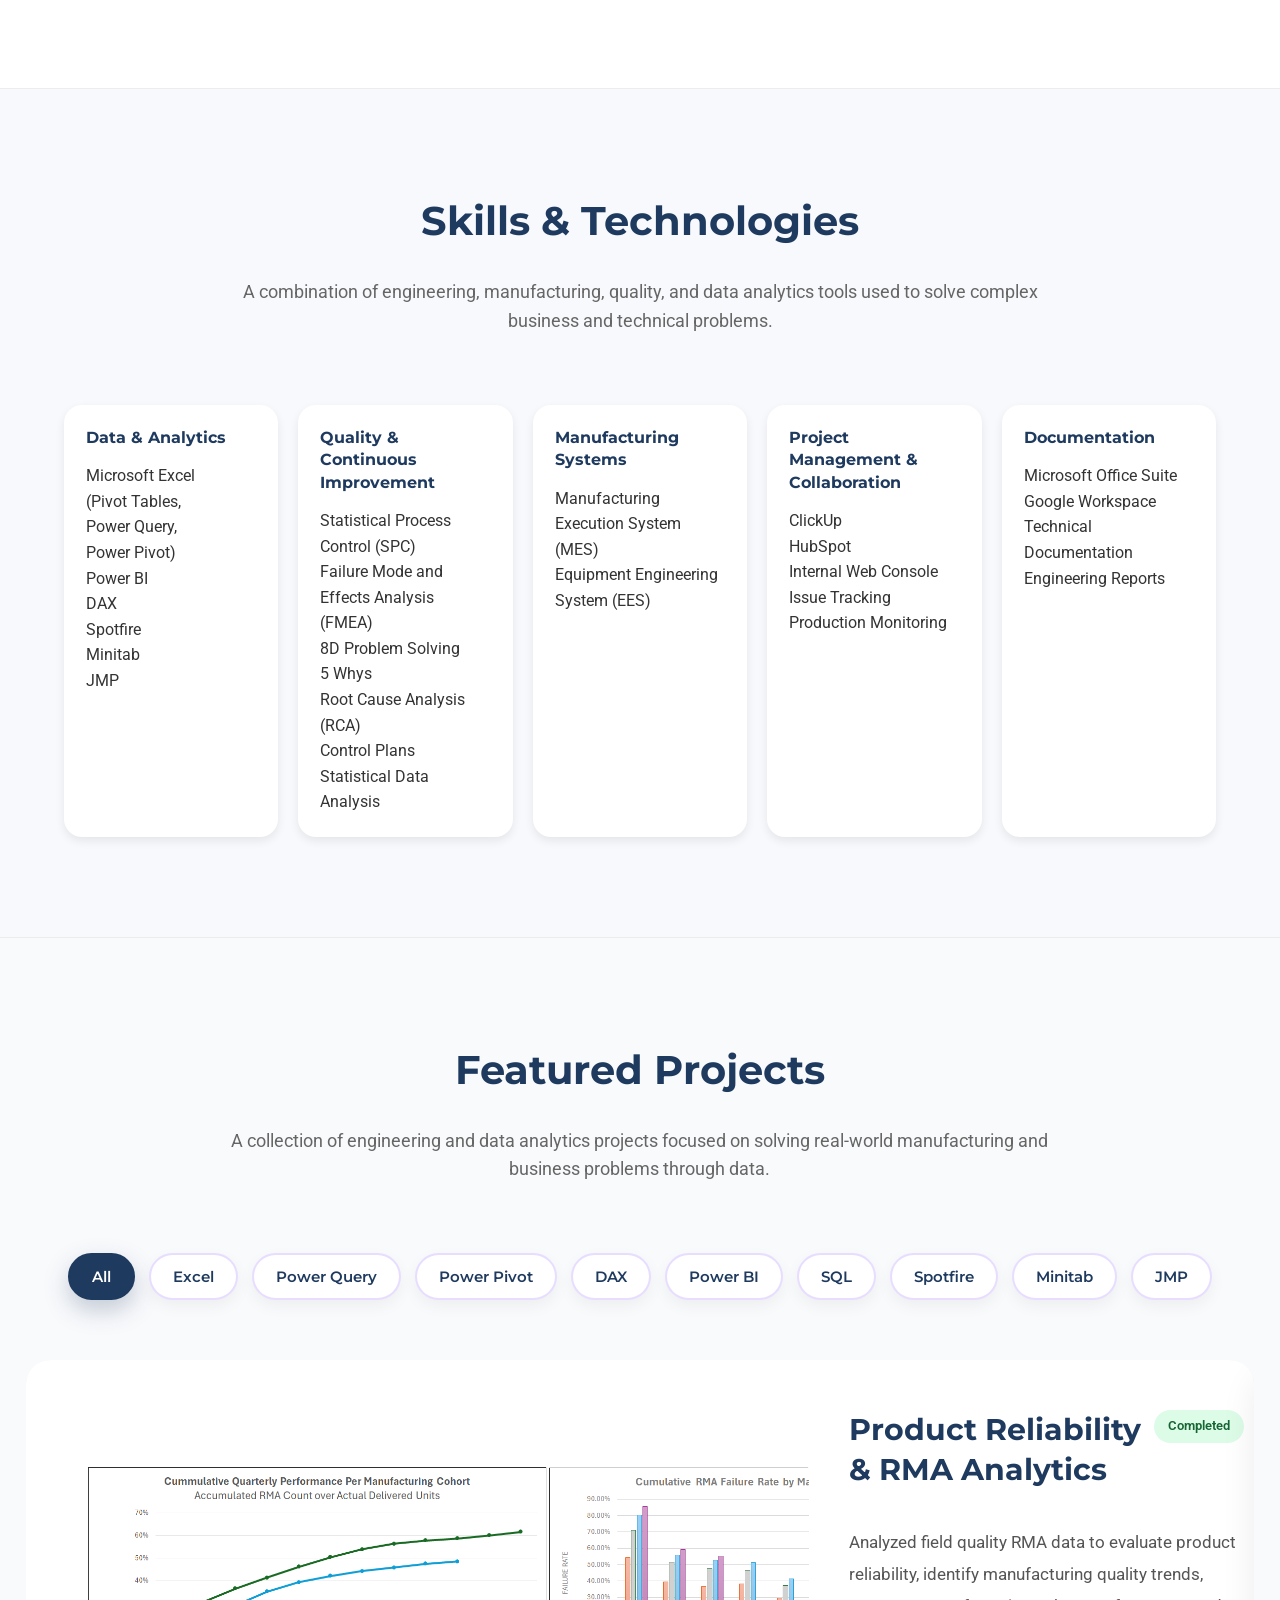
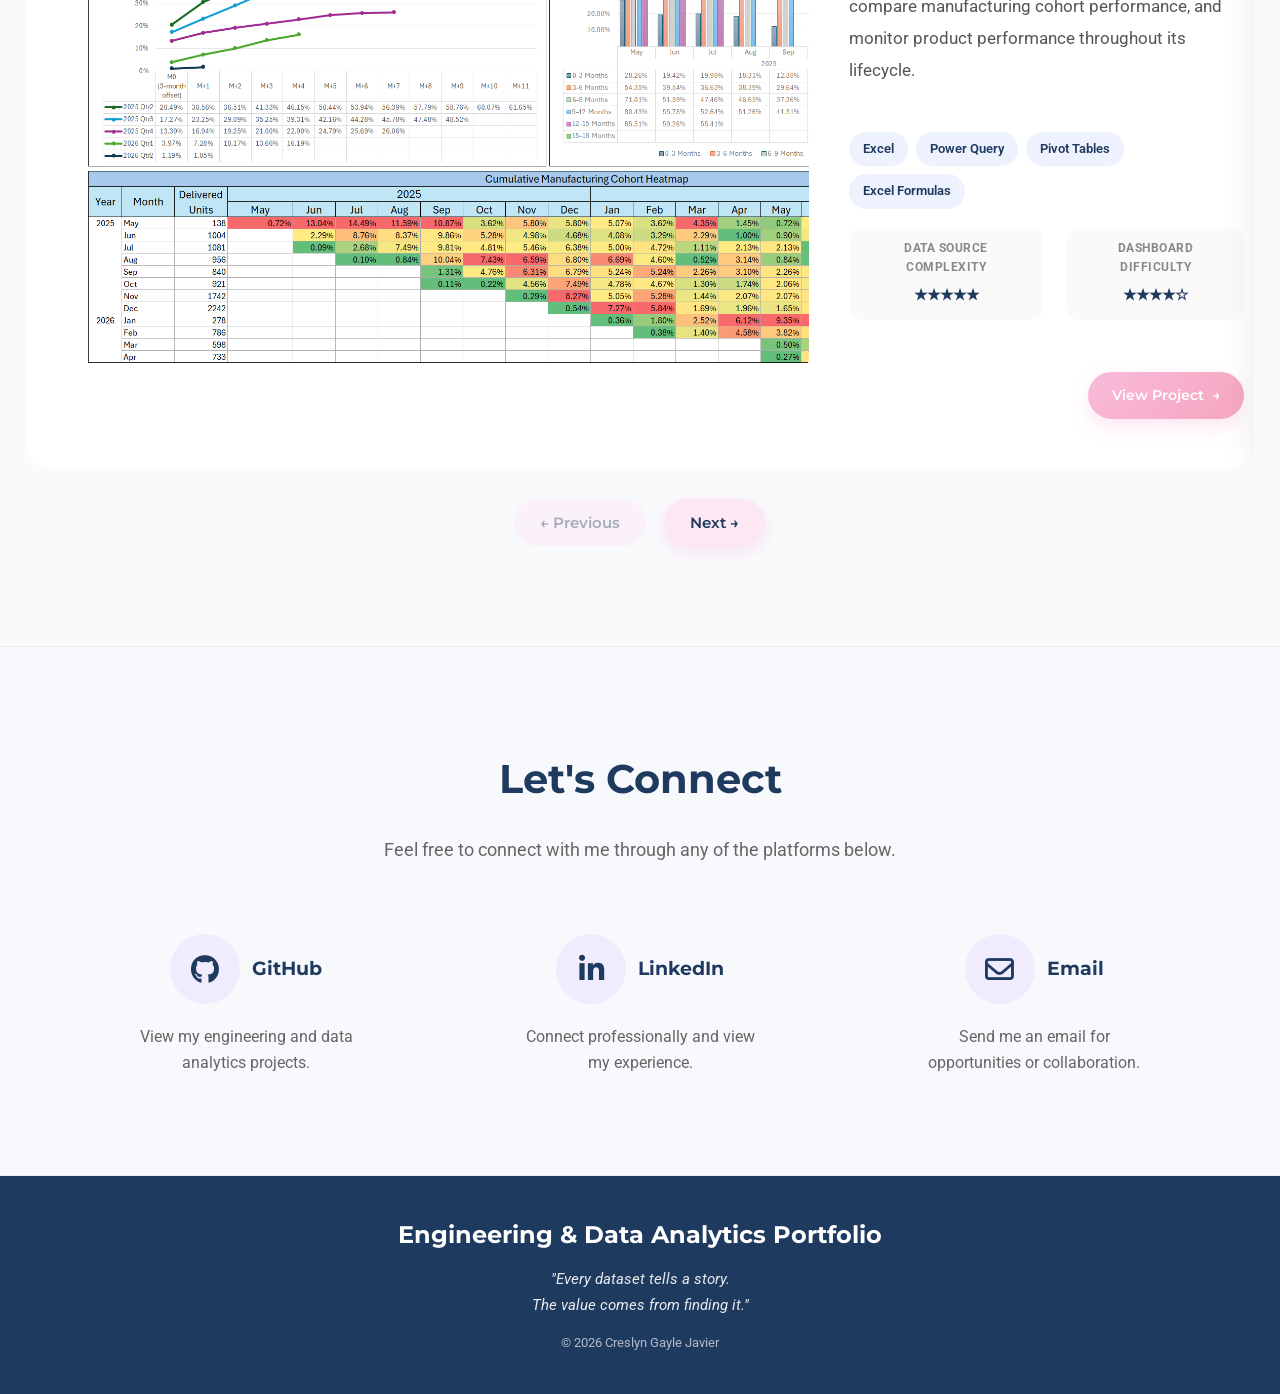
==== commit 5b187025: "Update index.html" ====
--- a/index.html
+++ b/index.html
@@ -255,9 +255,9 @@
                         <li>Microsoft Excel</li>
                         <li>(Pivot Tables,</li>
                         <li>Power Query,</li>
-                        <li>Power Pivot,</li>
+                        <li>Power Pivot)</li>
+                        <li>Power BI</li>
                         <li>DAX</li>
-                        <li>Power BI</li>
                         <li>Spotfire</li>
                         <li>Minitab</li>
                         <li>JMP</li>
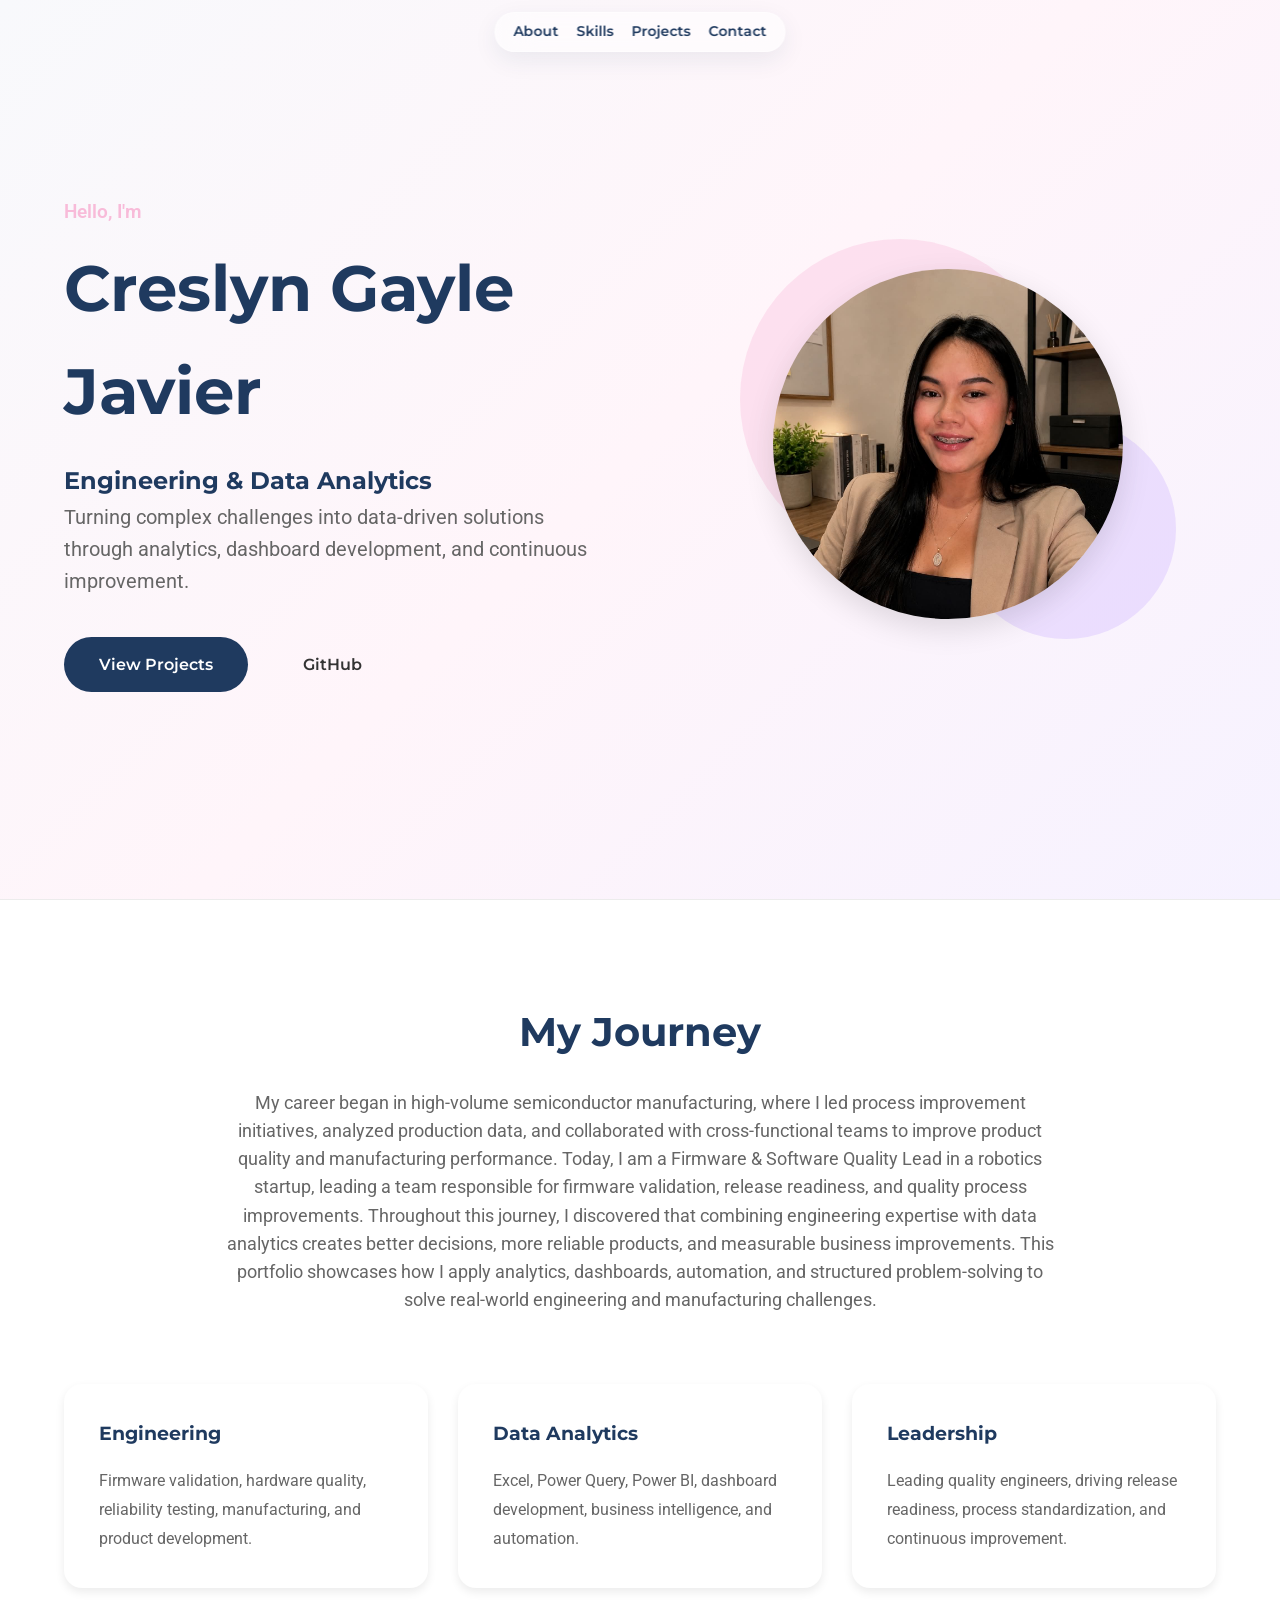
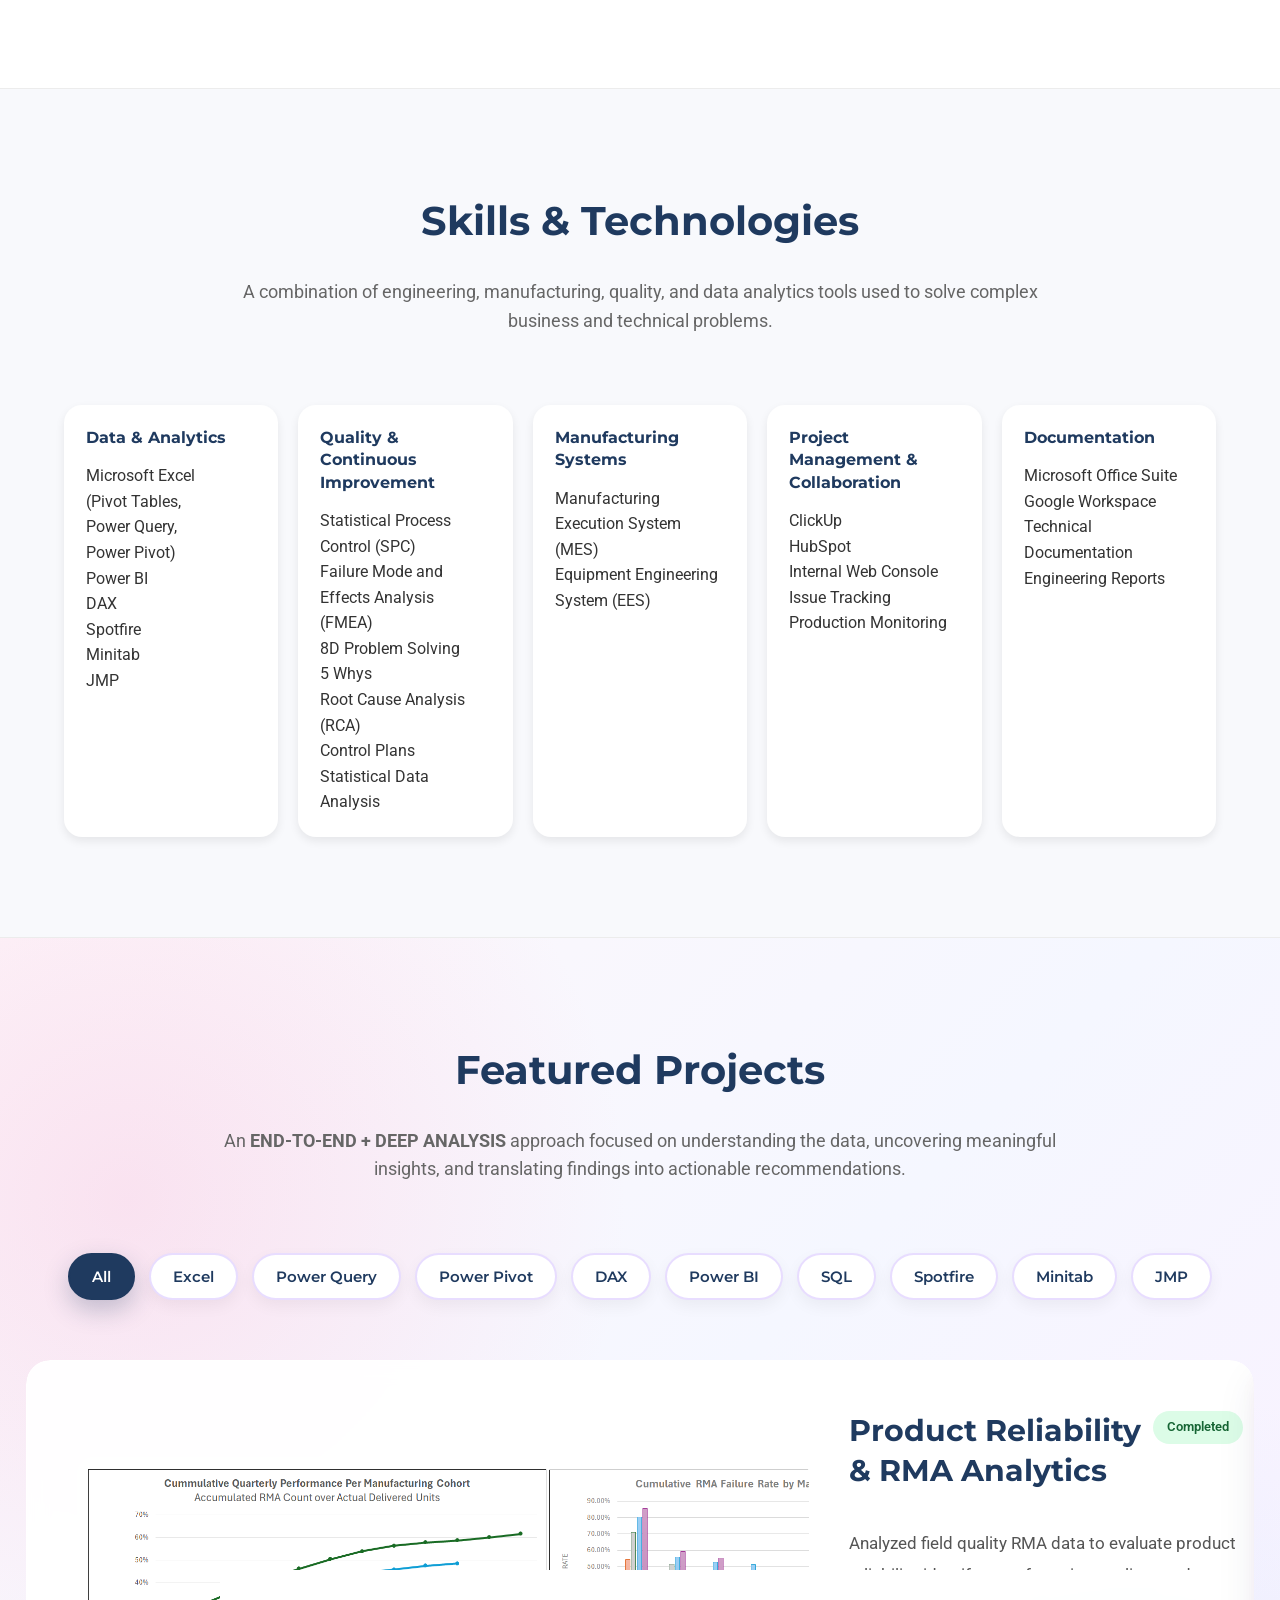
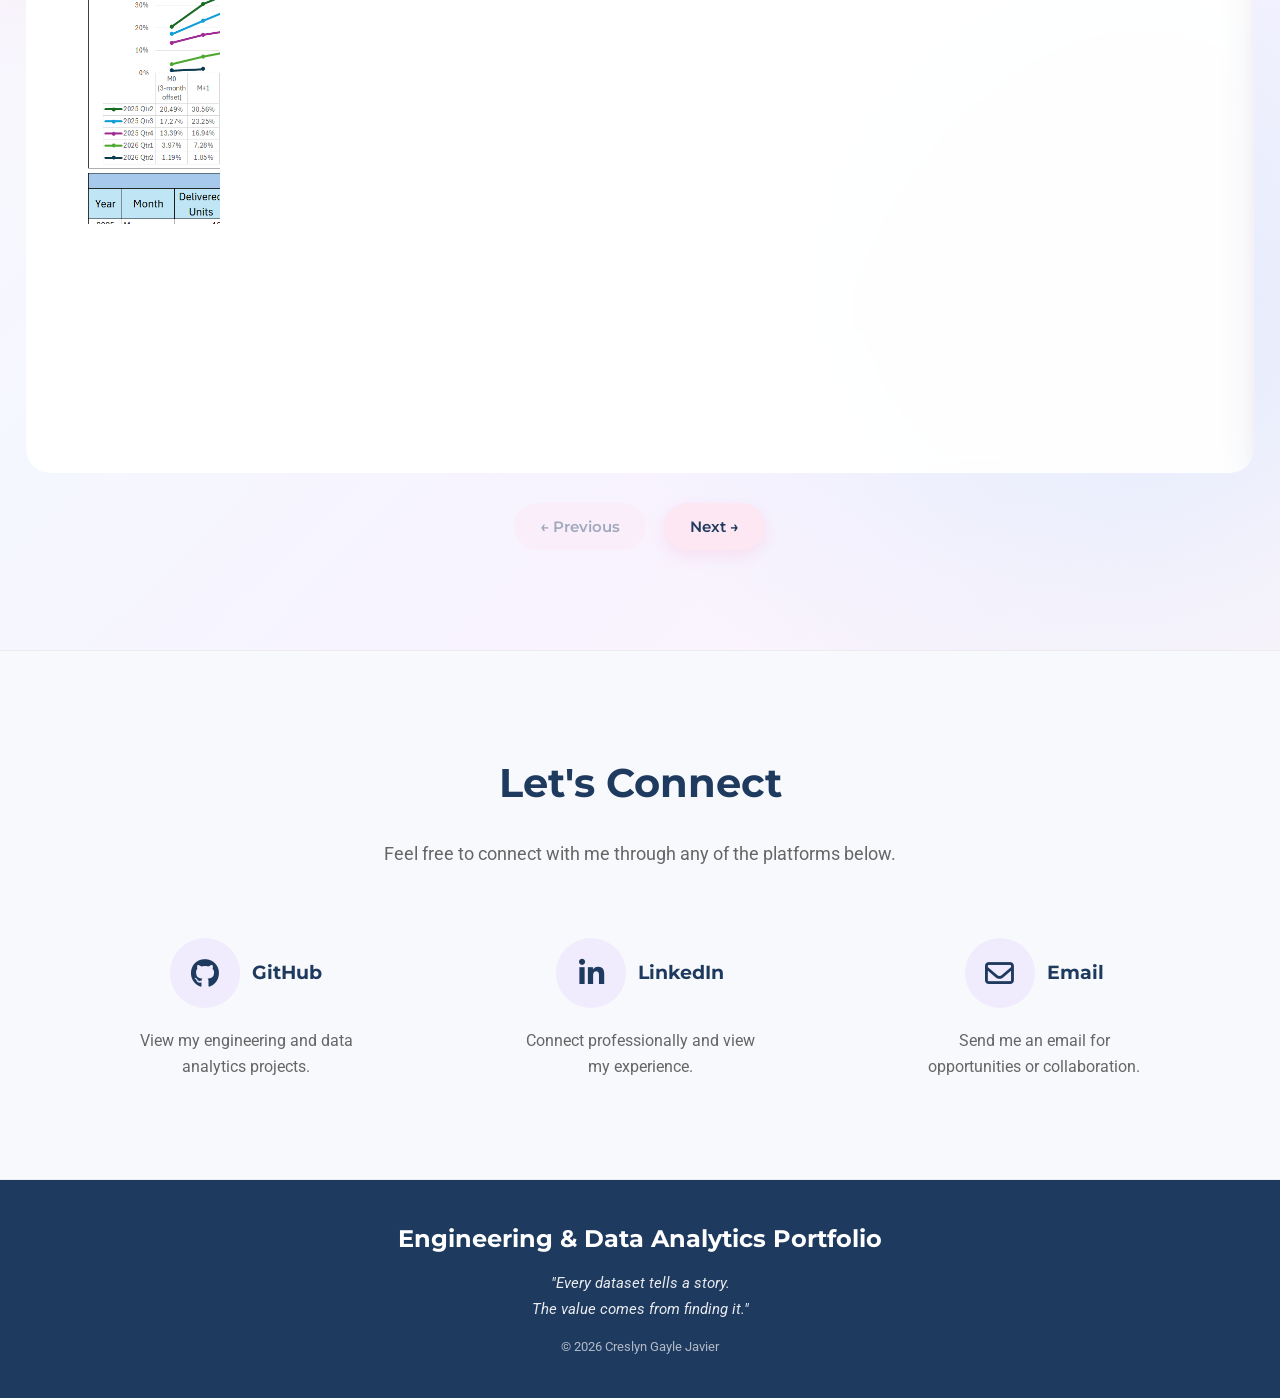
==== commit c63b013a: "Update index.html" ====
--- a/index.html
+++ b/index.html
@@ -360,12 +360,12 @@
                 Featured Projects
             </h2>
     
-            <p class="section-description">
-    
-                A collection of engineering and data analytics projects focused on solving
-                real-world manufacturing and business problems through data.
-    
+           <p class="section-description">
+                An <strong>END-TO-END + DEEP ANALYSIS</strong> approach focused on
+                understanding the data, uncovering meaningful insights, and translating
+                findings into actionable recommendations.
             </p>
+            
                  <!-- ==========================================
                              PROJECT FILTERS
                 ========================================== -->
--- a/css/style.css
+++ b/css/style.css
@@ -717,18 +717,44 @@
    PROJECTS
 ========================================== */
 
-#projects{
-
-    background:#f9fafc;
-
-}
+#projects {
+
+    position: relative;
+
+    background:
+        radial-gradient(
+            circle at 10% 20%,
+            rgba(248, 187, 217, 0.35),
+            transparent 32%
+        ),
+
+        radial-gradient(
+            circle at 90% 75%,
+            rgba(173, 216, 255, 0.30),
+            transparent 35%
+        ),
+
+        linear-gradient(
+            135deg,
+            #fdf7fb 0%,
+            #f5f7ff 45%,
+            #f8f3ff 70%,
+            #fff6fa 100%
+        );
+
+    overflow: hidden;
+}
+
 
 /* Wider only for Projects */
 
-#projects .container{
-
-    width:min(96%,1600px);
-
+#projects .container {
+
+    width: min(96%, 1600px);
+
+    position: relative;
+
+    z-index: 1;
 }
 
 
@@ -736,30 +762,29 @@
    PROJECT CAROUSEL
 ========================================== */
 
-.projects-carousel{
-
-    width:100%;
-
-    margin-top:60px;
-
-}
-
-.projects-wrapper{
-
-    width:100%;
-
-    overflow:hidden;
-
-    border-radius:24px;
-
-}
-
-.projects-track{
-
-    display:flex;
-
-    transition:transform .5s ease;
-
+.projects-carousel {
+
+    width: 100%;
+
+    margin-top: 60px;
+}
+
+
+.projects-wrapper {
+
+    width: 100%;
+
+    overflow: hidden;
+
+    border-radius: 24px;
+}
+
+
+.projects-track {
+
+    display: flex;
+
+    transition: transform .5s ease;
 }
 
 
@@ -767,42 +792,49 @@
    PROJECT CARD
 ========================================== */
 
-.project-card{
-
-    flex:0 0 100%;
-
-    min-width:100%;
-
-    display:grid;
-
-    grid-template-columns:65% 35%;
-
-    gap:40px;
-
-    background:#fff;
-
-    border-radius:24px;
-
-    padding:50px;
-
-    min-height:600px;
-
-    box-shadow:0 15px 35px rgba(0,0,0,.08);
-
-    align-items:center;
-
-    box-sizing:border-box;
-
-    transition:.35s ease;
-
-}
-
-.project-card:hover{
-
-    transform:translateY(-8px);
-
-    box-shadow:0 25px 60px rgba(236,72,153,.15);
-
+.project-card {
+
+    flex: 0 0 100%;
+
+    min-width: 100%;
+
+    display: grid;
+
+    grid-template-columns: 65% 35%;
+
+    gap: 40px;
+
+    background: rgba(255, 255, 255, 0.94);
+
+    border: 1px solid rgba(255, 255, 255, 0.75);
+
+    backdrop-filter: blur(10px);
+
+    border-radius: 24px;
+
+    padding: 50px;
+
+    min-height: 600px;
+
+    box-shadow:
+        0 15px 40px rgba(25, 55, 95, 0.08),
+        0 5px 20px rgba(236, 72, 153, 0.05);
+
+    align-items: center;
+
+    box-sizing: border-box;
+
+    transition: .35s ease;
+}
+
+
+.project-card:hover {
+
+    transform: translateY(-8px);
+
+    box-shadow:
+        0 25px 60px rgba(25, 55, 95, 0.10),
+        0 15px 35px rgba(236, 72, 153, 0.13);
 }
 
 
@@ -810,34 +842,33 @@
    PROJECT CONTENT
 ========================================== */
 
-.project-content{
-
-    display:flex;
-
-    flex-direction:column;
-
-    height:100%;
-
-}
-
-.project-content h3{
-
-    font-size:2.5rem;
-
-    line-height:1.15;
-
-    margin-bottom:20px;
-
-}
-
-.project-content p{
-
-    color:#555;
-
-    font-size:1.05rem;
-
-    line-height:1.9;
-
+.project-content {
+
+    display: flex;
+
+    flex-direction: column;
+
+    height: 100%;
+}
+
+
+.project-content h3 {
+
+    font-size: 2.5rem;
+
+    line-height: 1.15;
+
+    margin-bottom: 20px;
+}
+
+
+.project-content p {
+
+    color: #555;
+
+    font-size: 1.05rem;
+
+    line-height: 1.9;
 }
 
 
@@ -845,28 +876,27 @@
    PROJECT IMAGE
 ========================================== */
 
-.project-image{
-
-    position:relative;
-
-    overflow:hidden;
-
-    border-radius:18px;
-
-}
-
-.project-image img{
-
-    width:100%;
-
-    height:520px;
-
-    object-fit:cover;
-
-    object-position:top;
-
-    display:block;
-
+.project-image {
+
+    position: relative;
+
+    overflow: hidden;
+
+    border-radius: 18px;
+}
+
+
+.project-image img {
+
+    width: 100%;
+
+    height: 520px;
+
+    object-fit: cover;
+
+    object-position: top;
+
+    display: block;
 }
 
 
@@ -874,32 +904,31 @@
    PROJECT TOOLS
 ========================================== */
 
-.project-tools{
-
-    display:flex;
-
-    flex-wrap:wrap;
-
-    gap:10px;
-
-    margin:25px 0;
-
-}
-
-.project-tools span{
-
-    background:#FCE7F3;
-
-    color:var(--primary);
-
-    padding:10px 18px;
-
-    border-radius:999px;
-
-    font-size:.92rem;
-
-    font-weight:600;
-
+.project-tools {
+
+    display: flex;
+
+    flex-wrap: wrap;
+
+    gap: 10px;
+
+    margin: 25px 0;
+}
+
+
+.project-tools span {
+
+    background: #FCE7F3;
+
+    color: var(--primary);
+
+    padding: 10px 18px;
+
+    border-radius: 999px;
+
+    font-size: .92rem;
+
+    font-weight: 600;
 }
 
 
@@ -907,44 +936,45 @@
    PROJECT DETAILS
 ========================================== */
 
-.project-details{
-
-    display:grid;
-
-    grid-template-columns:repeat(2,1fr);
-
-    gap:20px;
-
-    margin-bottom:30px;
-
-}
-
-.project-details div{
-
-    background:#fafafa;
-
-    padding:18px;
-
-    border-radius:16px;
-
-    text-align:center;
-
-}
-
-.project-details strong{
-
-    display:block;
-
-    margin-bottom:8px;
-
-    color:var(--primary);
-
-}
-
-.project-details p{
-
-    font-size:1.2rem;
-
+.project-details {
+
+    display: grid;
+
+    grid-template-columns: repeat(2, 1fr);
+
+    gap: 20px;
+
+    margin-bottom: 30px;
+}
+
+
+.project-details div {
+
+    background: rgba(250, 250, 250, 0.85);
+
+    padding: 18px;
+
+    border-radius: 16px;
+
+    text-align: center;
+
+    border: 1px solid rgba(248, 187, 217, 0.15);
+}
+
+
+.project-details strong {
+
+    display: block;
+
+    margin-bottom: 8px;
+
+    color: var(--primary);
+}
+
+
+.project-details p {
+
+    font-size: 1.2rem;
 }
 
 
@@ -952,40 +982,39 @@
    PROJECT BUTTON
 ========================================== */
 
-.project-button{
-
-    display:inline-flex;
-
-    align-items:center;
-
-    gap:10px;
-
-    margin-left:auto;
-
-    background:var(--primary);
-
-    color:#fff;
-
-    padding:16px 32px;
-
-    border-radius:999px;
-
-    font-family:'Montserrat',sans-serif;
-
-    font-size:1rem;
-
-    text-decoration:none;
-
-    transition:.3s ease;
-
-}
-
-.project-button:hover{
-
-    transform:translateY(-3px);
-
-    opacity:.9;
-
+.project-button {
+
+    display: inline-flex;
+
+    align-items: center;
+
+    gap: 10px;
+
+    margin-left: auto;
+
+    background: var(--primary);
+
+    color: #fff;
+
+    padding: 16px 32px;
+
+    border-radius: 999px;
+
+    font-family: 'Montserrat', sans-serif;
+
+    font-size: 1rem;
+
+    text-decoration: none;
+
+    transition: .3s ease;
+}
+
+
+.project-button:hover {
+
+    transform: translateY(-3px);
+
+    opacity: .9;
 }
 
 
@@ -993,16 +1022,15 @@
    PROJECT FOOTER
 ========================================== */
 
-.project-footer{
-
-    margin-top:auto;
-
-    display:flex;
-
-    justify-content:flex-end;
-
-    align-items:center;
-
+.project-footer {
+
+    margin-top: auto;
+
+    display: flex;
+
+    justify-content: flex-end;
+
+    align-items: center;
 }
 
 
@@ -1010,118 +1038,67 @@
    CAROUSEL NAVIGATION
 ========================================== */
 
-.carousel-nav{
-
-    display:flex;
-
-    justify-content:center;
-
-    align-items:center;
-
-    gap:18px;
-
-    margin-top:30px;
-
-}
-
-.carousel-btn{
-
-    border:none;
-
-    background:#FCE7F3;
-
-    color:var(--primary);
-
-    padding:14px 26px;
-
-    border-radius:999px;
-
-    font-family:'Montserrat',sans-serif;
-
-    font-size:.95rem;
-
-    font-weight:600;
-
-    cursor:pointer;
-
-    transition:.3s;
-
-    box-shadow:0 6px 16px rgba(248,187,217,.35);
-
-}
-
-.carousel-btn:hover{
-
-    background:var(--accent);
-
-    color:#fff;
-
-    transform:translateY(-2px);
-
-}
-
-.carousel-btn:disabled{
-
-    opacity:.4;
-
-    cursor:not-allowed;
-
-    transform:none;
-
-    box-shadow:none;
-
-}
-
-
-/* ==========================================
-   MOBILE
-========================================== */
-
-@media(max-width:900px){
-
-    #projects .container{
-
-        width:92%;
-
-    }
-
-    .project-card{
-
-        grid-template-columns:1fr;
-
-        padding:25px;
-
-        min-height:auto;
-
-    }
-
-    .project-image img{
-
-        height:280px;
-
-    }
-
-    .project-content h3{
-
-        font-size:2rem;
-
-    }
-
-    .project-footer{
-
-        justify-content:flex-start;
-
-    }
-
-    .project-button{
-
-        margin-left:0;
-
-        margin-top:25px;
-
-    }
-
-}
+.carousel-nav {
+
+    display: flex;
+
+    justify-content: center;
+
+    align-items: center;
+
+    gap: 18px;
+
+    margin-top: 30px;
+}
+
+
+.carousel-btn {
+
+    border: none;
+
+    background: #FCE7F3;
+
+    color: var(--primary);
+
+    padding: 14px 26px;
+
+    border-radius: 999px;
+
+    font-family: 'Montserrat', sans-serif;
+
+    font-size: .95rem;
+
+    font-weight: 600;
+
+    cursor: pointer;
+
+    transition: .3s;
+
+    box-shadow: 0 6px 16px rgba(248, 187, 217, .35);
+}
+
+
+.carousel-btn:hover {
+
+    background: var(--accent);
+
+    color: #fff;
+
+    transform: translateY(-2px);
+}
+
+
+.carousel-btn:disabled {
+
+    opacity: .4;
+
+    cursor: not-allowed;
+
+    transform: none;
+
+    box-shadow: none;
+}
+
 /* ==========================================
    MOBILE
 ========================================== */
